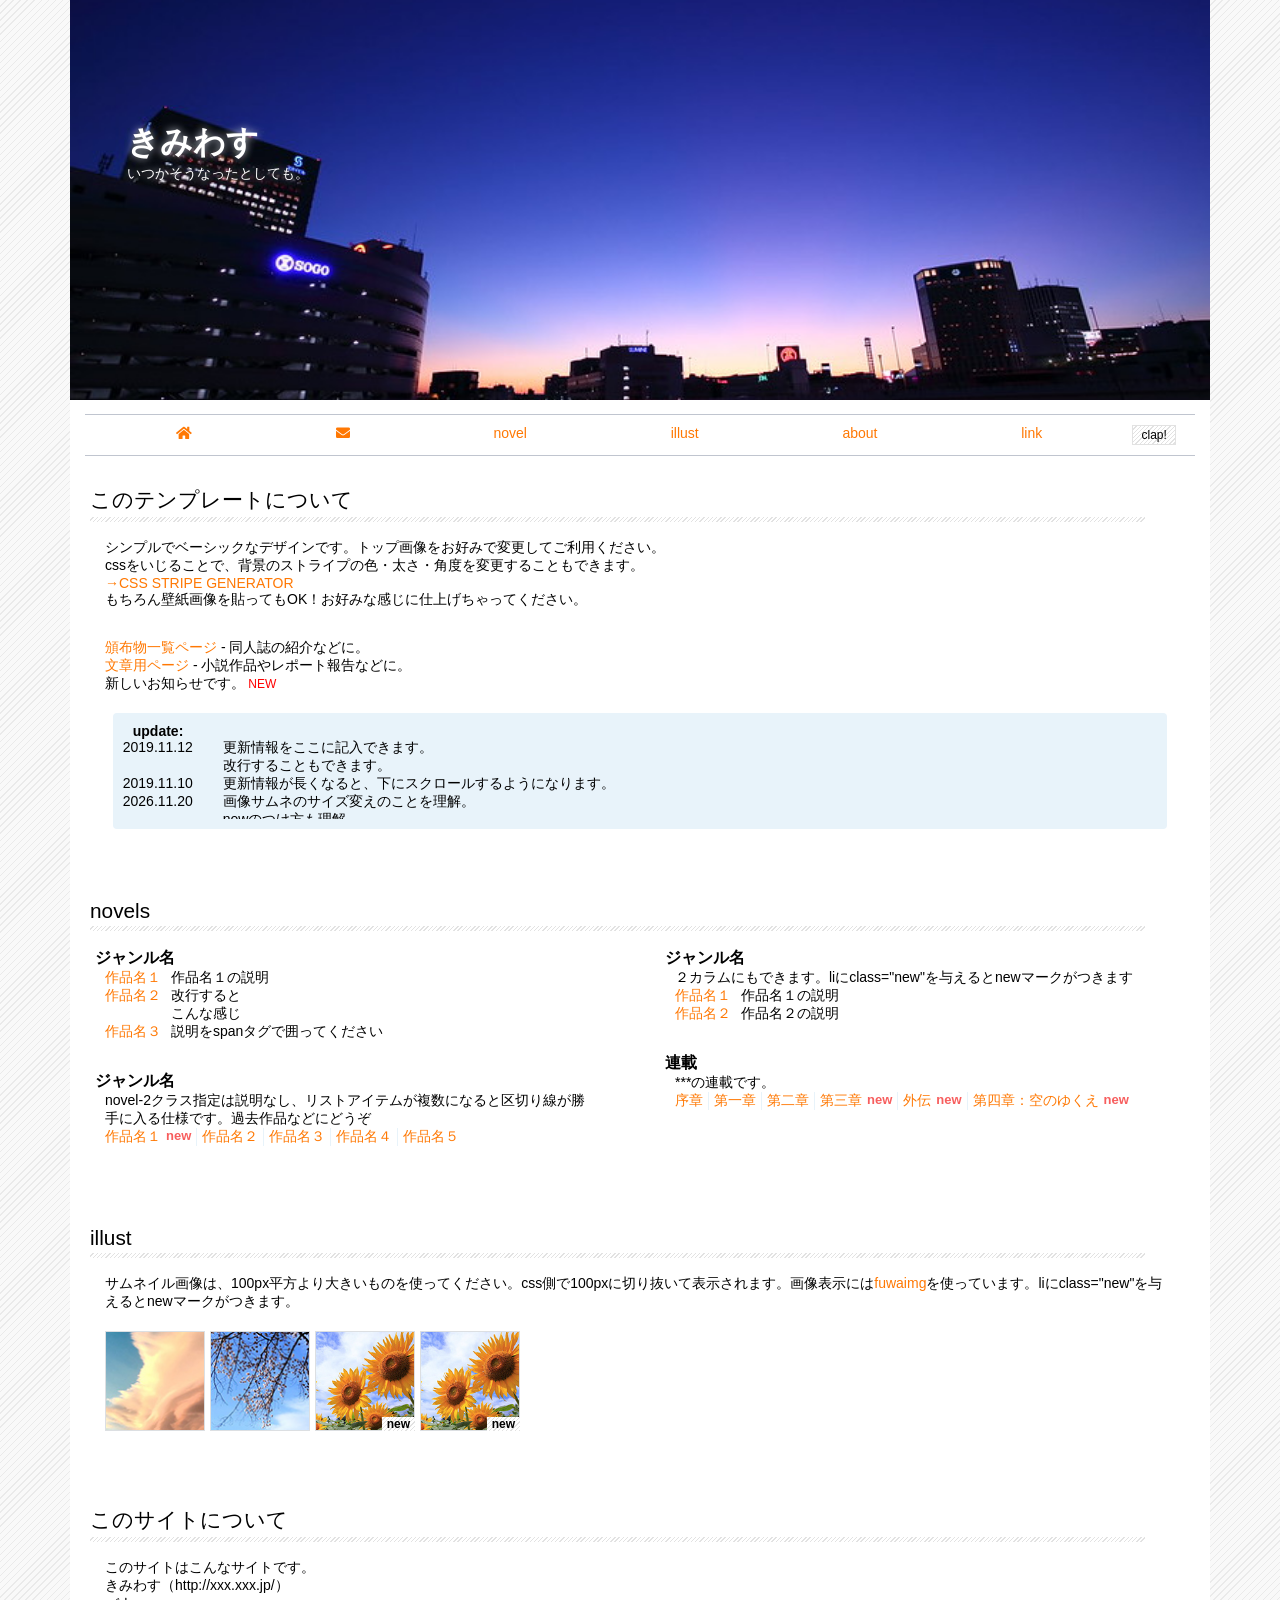
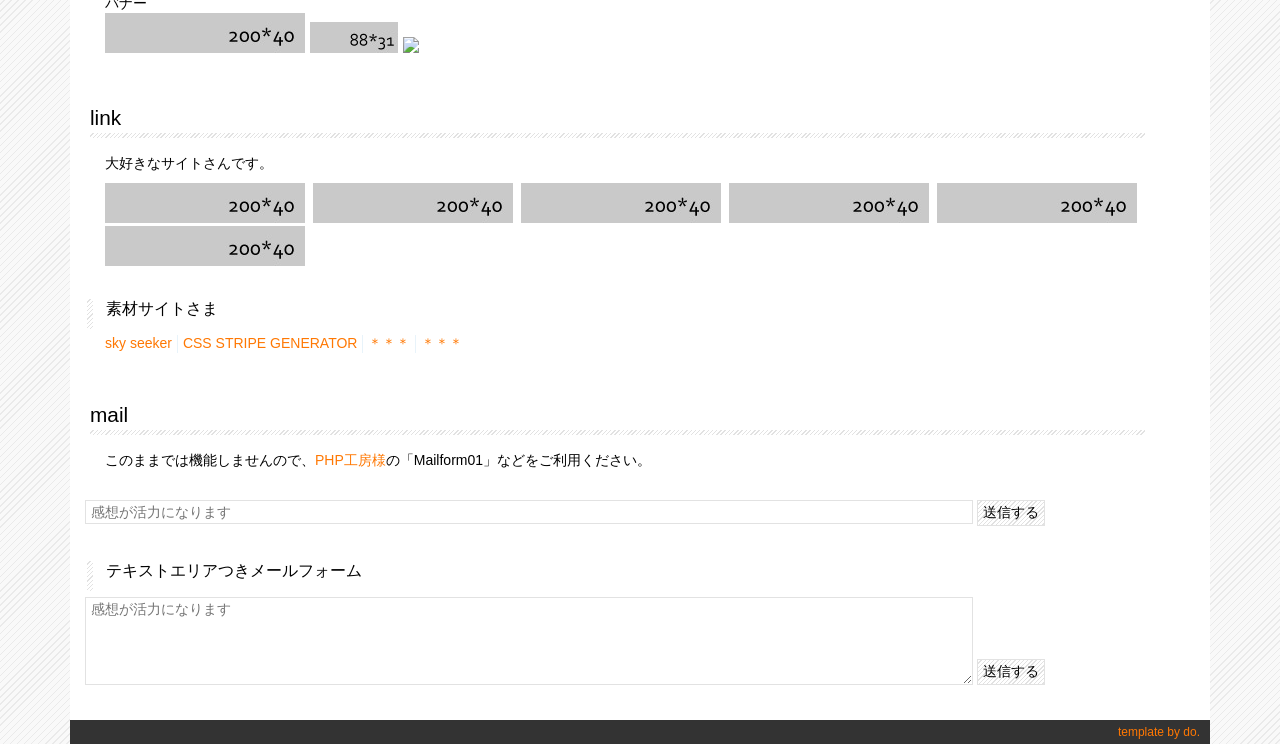
==== index.html @ d58a6517 "Revise index.html with new content and layout Updated the HTML structure and content, including new " ====
<!DOCTYPE html>
<html lang="ja">

<head>
  <meta charset="utf-8">
  <meta name="viewport" content="width=device-width">
  <title>きみわす</title>
  <link rel="stylesheet" href="css/bootstrap.css">
  <link rel="stylesheet" href="css/fuwaimg.css">
  <link rel="stylesheet" href="css/style.css">
  <script src="js/jquery.js"></script>
  <link rel="stylesheet" href="https://use.fontawesome.com/releases/v5.1.0/css/all.css" integrity="sha384-lKuwvrZot6UHsBSfcMvOkWwlCMgc0TaWr+30HWe3a4ltaBwTZhyTEggF5tJv8tbt" crossorigin="anonymous">
<meta name="robots" content="noindex,noarchive,nofollow,noimageindex">
</head>

<body>

  <header>
    <div class="container wrapper">

      <img src="img/top2.jpg" class="heroimg">

      <div class="inner">

        <h1>きみわす</h1>
        <p>いつかそうなったとしても。</p>

      </div>

    </div> <!-- end container -->
  </header>

  <main>
    <div class="container">
      <div class="row">


                <div class="col-12" id="headernav">

                    <nav>
                      <ul>
                        <li><a href="#"><i class="fas fa-home"></i></a></li>
                        <li><a href="#mail"><i class="fas fa-envelope"></i></a></li>
                        <li><a href="#novels">novel</a></li>
                        <li><a href="#illust">illust</a></li>
                        <li><a href="#about">about</a></li>
                        <li><a href="#link">link</a></li>
                      </ul>
                      <input name="submit" type="submit" value="clap!">
                    </nav>

                  </div>


        <div class="col-sm-12">
          <h2>このテンプレートについて</h2>
          <p>シンプルでベーシックなデザインです。トップ画像をお好みで変更してご利用ください。<br>
            cssをいじることで、背景のストライプの色・太さ・角度を変更することもできます。<br>
            <a href="https://css-stripe-generator.firebaseapp.com/" target="_blank">→CSS STRIPE GENERATOR</a><br>
            もちろん壁紙画像を貼ってもOK！お好みな感じに仕上げちゃってください。</p>

            <ul class="margin-top">
              <li><a href="books.html">頒布物一覧ページ</a> - 同人誌の紹介などに。</li>
              <li><a href="text.html">文章用ページ</a> - 小説作品やレポート報告などに。</li>
            </ul>
<p class="new">新しいお知らせです。</p>
          <div class="update">
            <h4>update:</h4>
            <div class="inner">
              <dl>
                <dt>2019.11.12</dt>
                <dd>更新情報をここに記入できます。<br>
                  改行することもできます。</dd>
                <dt>2019.11.10</dt>
                <dd>更新情報が長くなると、下にスクロールするようになります。</dd>
               <dt>2026.11.20</dt>
                <dd>画像サムネのサイズ変えのことを理解。<br>newのつけ方も理解<br>トップ画変更</dd>
                <dt>2026.11.13</dt>
                <dd>画像をフォルダに入れることを理解</dd>
                <dt>2026.11.12</dt>
                <dd>テストページオープン。</dd>
              </dl>
            </div>
          </div> <!-- end update -->
        </div>

          <div class="col-12 margin-top">
            <h2 id="novels">novels</h2>
          </div>


          <div class="col-md-6">
            <h4>ジャンル名</h4>
            <ul class="novel-1">
              <li><a href="text.html">作品名１</a>
                <span>作品名１の説明</span></li>
              <li><a href="text.html">作品名２</a>
                <span>改行すると<br>こんな感じ</span></li>
              <li><a href="text.html">作品名３</a>
                <span>説明をspanタグで囲ってください</span></li>
            </ul>

            <h4>ジャンル名</h4>
            <p>novel-2クラス指定は説明なし、リストアイテムが複数になると区切り線が勝手に入る仕様です。過去作品などにどうぞ</p>
            <ul class="novel-2">
              <li class="new"><a href="text.html">作品名１</a></li>
              <li><a href="text.html">作品名２</a></li>
              <li><a href="text.html">作品名３</a></li>
              <li><a href="text.html">作品名４</a></li>
              <li><a href="text.html">作品名５</a></li>
            </ul>
          </div> <!-- end col-md-6 -->

          <div class="col-md-6">
            <h4>ジャンル名</h4>
            <p>２カラムにもできます。liにclass="new"を与えるとnewマークがつきます</p>
            <ul class="novel-1">
              <li><a href="text.html">作品名１</a>
                <span>作品名１の説明</span></li>
              <li><a href="text.html">作品名２</a>
                <span>作品名２の説明</span></li>
            </ul>

              <h4>連載</h4>
              <p>***の連載です。</p>
              <ul class="novel-2">
                <li><a href="text.html">序章</a></li>
                <li><a href="text.html">第一章</a></li>
                <li><a href="text.html">第二章</a></li>
                <li class="new"><a href="text.html">第三章</a></li>
                <li class="new"><a href="text.html">外伝</a></li>
                <li class="new"><a href="text.html">第四章：空のゆくえ</a></li>
              </ul>
            </div> <!-- end col-md-6 -->

            <div class="col-12 margin-top">
              <h2 id="illust">illust</h2>
              <p>サムネイル画像は、100px平方より大きいものを使ってください。css側で100pxに切り抜いて表示されます。画像表示には<a href="https://do.gt-gt.org/product/fuwaimg/" target="_blank">fuwaimg</a>を使っています。liにclass="new"を与えるとnewマークがつきます。</p>
              <ul class="illust">
                <li><a href="./img/01.jpg" data-fimg="illust" data-fcaption="ここに説明" class="fuwaimg"><img src="./img/01-s.jpg"></a></li>
                <li><a href="./img/02.jpg" data-fimg="illust" data-fcaption="ここに説明" class="fuwaimg"><img src="./img/02-s.jpg"></a></li>
                <li class="new"><a href="./img/03.jpg" data-fimg="illust" data-fcaption="テスト説明" class="fuwaimg"><img src="./img/03-s.jpg"></a></li>
                <li class="new"><a href="./img/04.jpg" data-fimg="illust" data-fcaption="テスト説明" class="fuwaimg"><img src="./img/03-s.jpg"></a></li>
              </ul>
              </ul>
            </div> <!-- end col-12 -->

            <div class="col-12 margin-top">
              <h2 id="about">このサイトについて</h2>
              <p>このサイトはこんなサイトです。<br>
              きみわす（http://xxx.xxx.jp/）<br>
              バナー<br>
              <img src="./img/bn-l.jpg"><img src="./img/bn-m.jpg"><img src="./img/bn-s.jpg"></p>
            </div> <!-- end col-12 -->

            <div class="col-12 margin-top">
              <h2 id="link">link</h2>
              <p>大好きなサイトさんです。</p>
              <ul class="link01">
                <li><a href="#" target="_blank"><img src="./img/bn-l.jpg"></a></li>
                <li><a href="#" target="_blank"><img src="./img/bn-l.jpg"></a></li>
                <li><a href="#" target="_blank"><img src="./img/bn-l.jpg"></a></li>
                <li><a href="#" target="_blank"><img src="./img/bn-l.jpg"></a></li>
                <li><a href="#" target="_blank"><img src="./img/bn-l.jpg"></a></li>
                <li><a href="#" target="_blank"><img src="./img/bn-l.jpg"></a></li>
              </ul>

              <h3>素材サイトさま</h3>
              <ul class="link02">
                <li><a href="https://www.skyseeker.net/" target="_blank">sky seeker</a></li>
                <li><a href="https://css-stripe-generator.firebaseapp.com/">CSS STRIPE GENERATOR</a></li>
                <li><a href="#" target="_blank">＊＊＊</a></li>
                <li><a href="#" target="_blank">＊＊＊</a></li>
              </ul>
            </div> <!-- end col-12 -->

            <div class="col-12 margin-top">
              <h2 id="mail">mail</h2>
              <p class="margin-bottom">このままでは機能しませんので、<a href="https://www.php-factory.net/" target="_blank">PHP工房様</a>の「Mailform01」などをご利用ください。</p>
              <form method="post" action="ここにアクション" class="mailform">
              <input type="text" name="message" placeholder="感想が活力になります">
              <input type="submit" value="送信する">
              </form>

              <h3 class="margin-top">テキストエリアつきメールフォーム</h3>
              <form method="post" action="ここにアクション" class="mailform">
              <textarea rows="5" name="message" placeholder="感想が活力になります"></textarea>
              <input type="submit" value="送信する">
              </form>
            </div>

      </div> <!-- end row -->

    </div> <!-- end container -->
  </main>

  <footer>
    <div class="container">
      <p class="template"><a href="https://do.gt-gt.org/" target="_blank">template by do.</a></p>
    </div>
  </footer>
  
<script src="js/scrollbooster.min.js"></script>
<script src="js/fuwaimg.js"></script>
</body>

</html>
---- css/fuwaimg.css ----
@charset "UTF-8";

/* -----------------------------------------------------
プログラム名：fuwaimg
バージョン：1.5.0
製作者：ガタガタ（https://do.gt-gt.org/）
公開日：2020.11.20
修正日：2022.10.17

このプログラムは使用・改変・再配布・販売すべて自由です。
報告やリンクなども必要ありません。
ただし、利用にあたりこの注意書きは削除しないでください。
また、あたかもプログラムを自作したかのように誤解させる言動はお控えください。
----------------------------------------------------- */

#fuwaimg {
  position: fixed;
  width: 100vw;
  min-height: 100vh; /* Fallback */
  min-height: calc(var(--vh, 1vh) * 100);
  top: 0;
  bottom: 0;
  right: 0;
  left: 0;
  z-index: 999999;
  transition: .3s;
}
#fuwaimg.hidden {
  visibility: hidden;
  opacity: 0;
  z-index: -1;
}
#fuwaimg_mask {
  position: absolute;
  top: 0;
  bottom: 0;
  right: 0;
  left: 0;
  z-index: -1;
  background: rgba(0, 0, 0, 0.4);
  cursor: pointer;
}
#fuwaimg_inner {
  position: absolute;
  margin: auto;
  opacity: 0;
  left: 50%;
  top: 50%;
  transform: translate(-50%, -50%);
  z-index: 10;
  width: fit-content;
  height: fit-content;
  max-height: 90%;
  width: 90vw;
  background: white;
  box-shadow: 0 0 20px #00000054;
}
div#fuwaimg_img {
    width: 90vw;
    max-height: calc(80vh - 100px);
    max-height: calc((var(--vh, 1vh) * 80) - 100px);
    background: black;
    overflow: visible;
}
#fuwaimg_img img {
  display: block;
  max-height: calc(80vh - 100px);
  max-height: calc((var(--vh, 1vh) * 80) - 100px);
  width: 100%;
  object-fit: contain;
  margin: 0;
  padding: 0;
}
div#fuwaimg_img.zoom_in {
  width: 90vw;
  max-width: 100%;
  overflow: scroll;
  cursor: grab;
}
div#fuwaimg_img.zoom_in:active {
  cursor: grabbing;
}
div#fuwaimg_img:not(.zoom_in) div#fuwaimg_imginner {
  transform: none!important;
}
div#fuwaimg_img.zoom_in::-webkit-scrollbar{
  display: none;
}
div#fuwaimg_img.zoom_in img {
  max-width: none;
  width: auto;
  max-height: none;
}
div#fuwaimg_caption {
    display: flex;
    align-items: center;
    flex-direction: row;
}
p#fuwaimg_caption_text {
    flex: 1;
    margin: 10px;
    font-size: 12px;
    line-height: 1.6em;
    width: calc(100% - 50px);
    overflow-x: auto;
    overflow-wrap: normal;
}
button#fuwaimg_close {
    display: block;
    width: 40px;
    height: 50px;
    line-height: 1;
    margin: auto 5px 0 0;
    padding: 0;
    border: none;
    background: none;
    position: relative;
    cursor: pointer;
    transition: .3s;
}
button#fuwaimg_close:hover {
  opacity: .4;
}
button#fuwaimg_close:before,
button#fuwaimg_close:after {
    content: "";
    display: block;
    width: 18px;
    height: 2px;
    background: #000;
    transform: rotate(45deg);
    transform-origin: 0% 50%;
    position: absolute;
    top: -15px;
    right: -8px;
    left: 0;
    bottom: 0;
    margin: auto;
    transition: .3s;
    opacity: 1;
  }
button#fuwaimg_close:after{
    transform: rotate(-45deg);
    transform-origin:100% 50%;
    right: 3px;
    pointer-events: ;
}
button#fuwaimg_zoom {
  background: transparent;
  border: none;
  width: 40px;
  height: 50px;
  cursor: pointer;
  transition: .3s;
}
button#fuwaimg_zoom:hover {
  opacity: .4;
}
img#fuwaimg_zoomimg {
  width: 30px;
  height: 30px;
}
a#fuwaimg_prev {
    visibility: hidden;
    width: 55px;
    height: 55px;
    position: absolute;
    top: 0;
    bottom: 0;
    margin: auto;
    left: -10px;
    right: auto;
    filter: drop-shadow(0px 0px 6px #00000054);
    cursor: pointer;
}
a#fuwaimg_prev:before {
    content: '';
    width: 10px;
    height: 10px;
    display: block;
    border-left: 3px solid white;
    border-bottom: 3px solid white;
    transform: rotate(45deg);
    position: absolute;
    margin: auto;
    top: 0;
    bottom: 0;
    right: 0;
    left: 0;
    transition: .3s;
}
a#fuwaimg_prev:hover:before {
    left: -7px;
}
a#fuwaimg_next {
    visibility: hidden;
    width: 55px;
    height: 55px;
    position: absolute;
    top: 0;
    bottom: 0;
    margin: auto;
    right: -10px;
    left: auto;
    filter: drop-shadow(0px 0px 6px #00000054);
    cursor: pointer;
}
a#fuwaimg_next:before {
    content: '';
    width: 10px;
    height: 10px;
    display: block;
    border-right: 3px solid white;
    border-bottom: 3px solid white;
    transform: rotate(-45deg);
    position: absolute;
    margin: auto;
    top: 0;
    bottom: 0;
    right: 0;
    left: 0;
    transition: .3s;
}
a#fuwaimg_next:hover:before {
    right: -7px;
}
@media only screen and (min-width: 750px) {
  a#fuwaimg_prev {
    left: -55px;
  }
  a#fuwaimg_prev:before {
    width: 15px;
    height: 15px;
  }
  a#fuwaimg_next {
    right: -55px;
  }
  a#fuwaimg_next:before {
    width: 15px;
    height: 15px;
  }
  
p#fuwaimg_caption_text {
  font-size: 14px;
}

  #fuwaimg_inner {
    max-width: calc(90vw - 50px);
  }
  div#fuwaimg_img {
    max-width: calc(93vw - 50px);
    max-height: calc(95vh - 120px);
    max-height: calc((var(--vh, 1vh) * 95) - 120px);
  }
  #fuwaimg_img img {
    display: block;
    max-height: calc(95vh - 120px);
    max-height: calc((var(--vh, 1vh) * 95) - 120px);
    max-width: calc(93vw - 50px);
    width: auto;
    object-fit: contain;
    margin: 0;
    padding: 0;
  }
}

span#fuwaimg_loading {
    z-index: -1;
    color: white;
    position: absolute;
    margin: auto;
    width: fit-content;
    height: fit-content;
    left: 50%;
    top: 50%;
    transform: translate(-50%, -50%);
    font-family: 'メイリオ', Meiryo,'Hiragino Kaku Gothic ProN','ヒラギノ角ゴ ProN W3',sans-serif;
}
#fuwaimg_loadbar {
  overflow: hidden;
    position: absolute;
    width: 100px;
    height: 7px;
    background: #ffffff52;
    margin: auto;
    bottom: 0;
    right: 0;
    left: 0;
    top: 40px;
}
#fuwaimg_loadbar:before {
  content: '';
  display: block;
  position: absolute;
  width: 20px;
  height: 7px;
  background: #ffffff;
  margin: auto;
  right: 100%;
  left: -20%;
  animation: fuwaimg_loading 1.3s;
  animation-iteration-count: infinite;
  animation-timing-function: linear;
}

.fuwaimg_fadein {
  animation : fuwaimg_fadein 0.3s;
  animation-fill-mode: both;
}

.fuwaimg_fadeout {
  animation : fuwaimg_fadeout 0.3s;
  animation-fill-mode: both;
}

@keyframes fuwaimg_loading {
  0% {
    right: 100%;
    left: -20%;
  }
  100% {
    right: 0%;
    left: 100%;
  }
}

@keyframes fuwaimg_fadein {
  0% {
    opacity: 0;
  }
  100% {
    opacity: 1;
  }
}

@keyframes fuwaimg_fadeout {
  0% {
    opacity: 1;
  }
  100% {
    opacity: 0;
  }
}
---- css/style.css ----
@charset "UTF-8";
/* ==========================================
   Template: 空にうたえば（https://do.gt-gt.org/）
   Copyright: 2019 do
   利用規約を遵守の上お使いください。二次配布・販売を禁じます。
   ========================================== */
/* ==========================================
  リセットCSS
  基本的には触らないでください
  ========================================== */
ol,
ul {
  list-style: none;
}

h1,
h2,
h3,
h4,
h5,
img,
p {
  margin: 0;
  padding: 0;
}

/* iOSでのデフォルトスタイルをリセット */
input[type="submit"],
input[type="button"] {
  border-radius: 0;
  -webkit-box-sizing: content-box;
  -webkit-appearance: button;
  appearance: button;
  border: none;
  box-sizing: border-box;
  cursor: pointer;
  color: #000000;
}
input[type="submit"]::-webkit-search-decoration,
input[type="button"]::-webkit-search-decoration {
  display: none;
}
input[type="submit"]::focus,
input[type="button"]::focus {
  outline-offset: -2px;
}

/* ==========================================
  以下、デザインを決める記述です
   ========================================== */
body {
  background-size: auto auto;
  background-color: #f9f9f9;
  background-image: repeating-linear-gradient(135deg, transparent, transparent 4px, #eaeaea 4px, #eaeaea 5px);
  /* 以上の3行が背景のストライプです。
     background-colorがベース色、background-imageが縞の色を制御しています。
     ストライプの色や太さを変えたい場合は、
     https://css-stripe-generator.firebaseapp.com/　で作ったCSSを上書きするといいです。
   */
  font-family: YuGothic,'Yu Gothic','TsukuBRdGothic-Regular','Hiragino Kaku Gothic ProN','ヒラギノ角ゴ ProN W3','Cambria Math','Avenir',sans-serif;
}

dl {
  display: -webkit-box;
  display: flex;
  flex-wrap: wrap;
}

dl dd,
dl dt {
  display: block;
}

.container {
  background: #fff;
  /* コンテンツの背景色 */
}

a {
  text-decoration: none;
  color: #FF7803;
  /* リンクの色　前#54c6ff */
}

a:hover {
  -webkit-filter: brightness(120%);
          filter: brightness(120%);
  /* リンクをホバーすると色が明るくなります */
}

p,
ul {
  font-size: 14px;
  padding-left: 20px;
  padding-right: 30px;
}

@media (max-width: 575px) {
  p,
  ul {
    padding-left: 10px;
    padding-right: 10px;
  }
}

h4 {
  padding-left: 10px;
}

.margin-top {
  margin-top: 30px;
}

.margin-bottom {
  margin-bottom: 30px;
}

img {
  max-width: 100%;
}

img + img {
  margin-left: 5px;
}

h2 {
  font-size: 130%;
  font-weight: normal;
  margin: 20px 5px;
  width: 95%;
}

h2:after {
  content: '';
  display: block;
  width: 100%;
  position: relative;
  top: 3px;
  height: 5px;
  /* ここから見出しの下線のストライプ */
  background-size: auto auto;
  background-color: white;
  background-image: repeating-linear-gradient(135deg, transparent, transparent 2px, #e2e2e2 2px, #e2e2e2 3px);
  /* ここまで見出しの下線のストライプ */
}

@media (max-width: 575px) {
  h2 {
    font-size: 110%;
  }
}

.row > h2 {
  padding-left: 15px;
  padding-right: 15px;
}

h3 {
  font-weight: normal;
  font-size: 100%;
  display: block;
  margin: 30px auto 15px 15px;
  width: 80%;
}

h3:before {
  content: '';
  display: block;
  float: left;
  width: 6px;
  height: 30px;
  position: relative;
  top: 0;
  right: 13px;
  /* ここから見出しの下線のストライプ */
  background-size: auto auto;
  background-color: white;
  background-image: repeating-linear-gradient(135deg, transparent, transparent 2px, #e2e2e2 2px, #e2e2e2 3px);
  /* ここまで見出しの下線のストライプ */
}

input[type=submit] {
  /* ここから背景のストライプ */
  background-size: auto auto;
  background-color: white;
  background-image: repeating-linear-gradient(135deg, transparent, transparent 2px, #e2e2e2 2px, #e2e2e2 3px);
  /* ここまで背景のストライプ */
  border: 1px solid #e2e2e2;
  padding: 2px 8px;
  font-size: 12px;
}

input[type=submit]:focus {
  outline: none;
}

header img.heroimg {
  -o-object-fit: cover;
     object-fit: cover;
  width: 100%;
  height: 400px;
}

@media (max-width: 575px) {
  header img.heroimg {
    height: 200px;
  }
  header h1 {
    font-size: 150%;
  }
  header p {
    font-size: 12px;
  }
}

header .container {
  padding: 0;
}

header .wrapper {
  position: relative;
}

header .wrapper .inner {
  position: absolute;
  top: 30%;
  margin-left: 5%;
}

header h1,
header p {
  color: #ffffff;
  padding: 0;
  -webkit-filter: drop-shadow(0 0 4px #c0c5cf);
          filter: drop-shadow(0 0 4px #c0c5cf);
}

#text header img.heroimg {
  height: 50px;
}

#headernav {
  /* ここから１カラムデザインのメニューバースクロール追従 */
  position: -webkit-sticky;
  position: sticky;
  top: 0;
  background: rgba(255, 255, 255, 0.9);
  z-index: 1000;
  /* ここまで１カラムデザインのメニューバースクロール追従。不要なら削除してください */
}

#headernav nav {
  display: -webkit-box;
  display: flex;
  justify-content: space-around;
  padding: 10px;
  margin: 10px auto;
  border-top: 1px solid #c0c5cf;
  border-bottom: 1px solid #c0c5cf;
}

#headernav nav ul {
  display: -webkit-box;
  display: flex;
  -webkit-box-orient: horizontal;
  -webkit-box-direction: normal;
          flex-direction: row;
  flex-wrap: nowrap;
  justify-content: space-around;
  padding: 0;
  width: calc(100% - 80px);
}

#headernav nav ul li a {
  display: block;
}

.sidebarinner {
  padding: 20px;
  /* ここから２カラムデザインのPC閲覧時サイドバースクロール追従 */
  position: -webkit-sticky;
  position: sticky;
  top: 0;
  /* ここまで２カラムデザインのPC閲覧時サイドバースクロール追従。不要なら削除してください */
}

@media (max-width: 991px) {
  .sidebarinner {
    padding: 20px 0;
  }
}

.sidebarinner ul {
  padding: 0 0 20px;
}

.sidebarinner p {
  padding: 0 0 20px;
}

@media (max-width: 575px) {
  #sidebar {
    /* ここから１カラムデザインのメニューバースクロール追従 */
    position: -webkit-sticky;
    position: sticky;
    top: 0;
    background: rgba(255, 255, 255, 0.9);
    z-index: 1000;
    /* ここまで１カラムデザインのメニューバースクロール追従。不要なら削除してください */
  }
  #sidebar .sidebarinner {
    padding: 0;
  }
  #sidebar nav {
    display: -webkit-box;
    display: flex;
    justify-content: space-around;
    padding: 10px;
    margin: 10px auto;
    border-top: 1px solid #c0c5cf;
    border-bottom: 1px solid #c0c5cf;
  }
  #sidebar nav ul {
    display: -webkit-box;
    display: flex;
    -webkit-box-orient: horizontal;
    -webkit-box-direction: normal;
            flex-direction: row;
    flex-wrap: nowrap;
    justify-content: space-around;
    padding: 0;
    width: calc(100% - 80px);
  }
  #sidebar nav ul li a {
    display: block;
  }
}

.update {
  background: #e8f3fa;
  padding: 10px;
  width: 95%;
  overflow: hidden;
  font-size: 14px;
  margin: 20px auto;
  border-radius: 4px;
}

.update .inner {
  height: 80px;
  overflow-y: scroll;
}

.update .inner::-webkit-scrollbar {
  width: 5px;
}

.update .inner::-webkit-scrollbar-track {
  background: #e8f3fa;
}

.update .inner::-webkit-scrollbar-thumb {
  background: #ffffff;
  border-radius: 2px;
}

.update .inner dt {
  width: 100px;
}

.update .inner dd {
  width: calc(100% - 100px);
}

@media (max-width: 575px) {
  .update .inner {
    font-size: 12px;
  }
  .update .inner dt {
    width: 80px;
  }
}

ul.novel-1 {
  margin-bottom: 30px;
}

ul.novel-1 li {
  display: -webkit-box;
  display: flex;
}

ul.novel-1 li.new:after {
  content: 'new';
  color: #f75e5e;
  font-size: 13px;
  font-weight: bold;
  margin-left: 5px;
}

ul.novel-1 li a {
  display: block;
  margin-right: 10px;
  white-space: nowrap;
}

ul.novel-1 li span {
  display: block;
}

ul.novel-2 {
  display: -webkit-box;
  display: flex;
  flex-wrap: wrap;
  margin-bottom: 30px;
}

ul.novel-2 li {
  display: -webkit-box;
  display: flex;
}

ul.novel-2 li.new:after {
  content: 'new';
  color: #f75e5e;
  font-size: 13px;
  font-weight: bold;
  margin-left: 5px;
}

ul.novel-2 li a {
  display: block;
  width: -webkit-fit-content;
  width: -moz-fit-content;
  width: fit-content;
}

ul.novel-2 li:not(:last-of-type) {
  margin-right: 5px;
  padding-right: 5px;
  border-right: 1px solid #e8f3fa;
}

ul.illust {
  display: -webkit-box;
  display: flex;
  flex-wrap: wrap;
  margin: 20px auto;
}

ul.illust li {
  position: relative;
  height: 100px;
  width: 100px;
  margin-bottom: 5px;
}

ul.illust li:not(:last-of-type) {
  margin-right: 5px;
}

ul.illust li a {
  display: block;
}

ul.illust li a img {
  border: 1px solid #dcdfe2;50
  border-radius: 3px;
  width: 100px;
  height: 100px;
  -o-object-fit: cover;
     object-fit: cover;
}

ul.illust li.new::after {
  content: 'new';
  /* ここから背景のストライプ */
  background-size: auto auto;
  background-color: white;
  background-image: repeating-linear-gradient(135deg, transparent, transparent 2px, #e2e2e2 2px, #e2e2e2 3px);
  /* ここまで背景のストライプ */
  position: absolute;
  padding: 0 5px;
  right: 0;
  bottom: 0;
  display: block;
  font-size: 12px;
  font-weight: bold;
}

@media (max-width: 575px) {
  ul.illust li {
    height: 100px;
    width: 100px;
  }
  ul.illust li a img {
    height: 100px;
    width: 100px;
  }
}

ul.link01 {
  display: -webkit-box;
  display: flex;
  flex-wrap: wrap;
  -webkit-box-pack: start;
          justify-content: flex-start;
  margin: 10px 0;
}

ul.link01 li {
  margin-right: 8px;
}

ul.link02 {
  display: -webkit-box;
  display: flex;
  flex-wrap: wrap;
}

ul.link02 li a {
  display: block;
  width: -webkit-fit-content;
  width: -moz-fit-content;
  width: fit-content;
}

ul.link02 li:not(:last-of-type) {
  padding-right: 5px;
  margin-right: 5px;
  border-right: 1px solid #e8f3fa;
}

.mailform textarea {
  margin: 0 0 5px;
  font-size: 14px;
  border: 1px solid #e2e2e2;
  padding: 3px 5px;
  width: 80%;
  vertical-align: bottom;
}

.mailform input[type="submit"] {
  margin: 0 0 5px;
  font-size: 14px;
  border: 1px solid #e2e2e2;
  padding: 3px 5px;
}

.mailform input[type=text] {
  margin: 0 0 5px;
  font-size: 14px;
  border: 1px solid #e2e2e2;
  padding: 3px 5px;
  width: 80%;
}

footer .container {
  padding: 30px 0 0;
}

footer .template {
  text-align: right;
  width: 100%;
  padding: 5px 10px;
  background: #333;
  color: #ddd;
  font-size: 12px;
}

footer a.home {
  text-decoration: none;
  color: #54c6ff;
  display: block;
  padding: 10px 20px;
  font-size: 14px;
}

hr {
  height: 1px;
  background-color: #cccccc;
  width: 80%;
  border: none;
  margin: 40px auto;
}

h2.h2-a {
  margin: 30px auto 40px;
  text-align: center;
  border-top: solid 1px #cccccc;
  border-bottom: solid 1px #cccccc;
  padding: 10px;
}

h2.h2-a:after {
  display: none;
}

h2.h2-b {
  padding: 10px 20px;
  background: transparent;
  text-align: center;
  color: #000000;
}

h2.h2-b:before {
  content: '';
  height: 1px;
  width: 10%;
  display: inline-block;
  background: #000000;
  vertical-align: middle;
  margin-right: 30px;
}

h2.h2-b:after {
  content: '';
  height: 1px;
  width: 10%;
  display: inline-block;
  background: #000000;
  vertical-align: middle;
  margin-left: 30px;
}

h3.h3-a {
  padding: 10px 5px;
  background: transparent;
  color: #000000;
  border-left: none;
  border-bottom: 1px dotted #c5c5c5;
}

h3.h3-a:before {
  content: none;
}

h3.h3-b {
  border-left: none;
}

h3.h3-b:before {
  display: inline-block;
  float: none;
  width: auto;
  height: auto;
  position: initial;
  top: auto;
  right: auto;
  background-size: auto auto;
  background-color: transparent;
  background-image: none;
  content: '//';
  font-size: 105%;
  margin-right: 1em;
}

h3.h3-b:after {
  content: '//';
  font-size: 105%;
  margin-left: 1em;
}

ul.li-a {
  list-style: square inside;
  margin: 1em 0.5em;
}

ul.li-a li {
  margin-bottom: 0.5em;
}

ul.li-b {
  list-style: disc inside;
  margin: 1em 0.5em;
}

ul.li-b li {
  margin-bottom: 0.5em;
}

ol.li-a {
  list-style: decimal inside;
  margin: 1em 0.5em;
}

ol.li-a li {
  margin-bottom: 0.5em;
  margin-left: 1em;
}

ol.li-b {
  list-style: lower-alpha inside;
  margin: 1em 0.5em;
}

ol.li-b li {
  margin-bottom: 0.5em;
  margin-left: 1em;
}

.center {
  text-align: center;
}

.book {
  display: -webkit-box;
  display: flex;
  width: 80%;
  max-width: 800px;
  margin: 80px auto;
}

.book:nth-child(2n+1) {
  -webkit-box-orient: horizontal;
  -webkit-box-direction: reverse;
          flex-direction: row-reverse;
}

.book .book__image {
  margin: 0 20px;
  -webkit-box-flex: 0;
          flex: 0 0 40%;
}

.book .book__discription h4 {
  margin-top: 0;
}

@media (max-width: 991px) {
  .book {
    width: 100%;
    -webkit-box-orient: vertical;
    -webkit-box-direction: normal;
            flex-direction: column;
  }
  .book:nth-child(2n+1) {
    -webkit-box-orient: vertical;
    -webkit-box-direction: normal;
            flex-direction: column;
  }
  .book:not(:last-of-type) {
    border-bottom: 1px solid #cccccc;
    padding-bottom: 60px;
  }
  .book .book__image {
    margin: 0 auto 20px;
    max-width: 300px;
  }
}

dl.book-01 {
  margin: 20px 0;
}

dl.book-01 dt {
  width: 100px;
  font-weight: 600;
  margin-bottom: 10px;
}

dl.book-01 dd {
  width: calc(100% - 100px);
  margin: 0;
  margin-bottom: 10px;
}

a.btn {
  display: block;
  width: -webkit-fit-content;
  width: -moz-fit-content;
  width: fit-content;
  padding: 10px 30px;
  background: gray;
  color: #ffffff;
  margin: 20px auto;
  -webkit-transition: .2s;
  transition: .2s;
}

a.btn:hover {
  background: #b3b3b3;
  -webkit-transition: .2s;
  transition: .2s;
}

a.btn.white {
  background: #ffffff;
  color: #000000;
}

a.btn.white:hover {
  color: #333333;
  -webkit-transition: .2s;
  transition: .2s;
}

a.btn.black {
  background: #000000;
}

a.btn.black:hover {
  background: #262626;
  -webkit-transition: .2s;
  transition: .2s;
}

a.btn.pink {
  background: #fa3c72;
}

a.btn.pink:hover {
  background: #fc87a8;
  -webkit-transition: .2s;
  transition: .2s;
  color: #ffffff;
}

a.btn.blue {
  background: #4169e1;
}

a.btn.blue:hover {
  background: #839deb;
  -webkit-transition: .2s;
  transition: .2s;
  color: #ffffff;
}

span.pink {
  color: #fa3c72;
}

#text .atogaki p {
  color: #a1a1a1;
  font-size: 14px;
}

#text main h2 {
  margin: 20px auto 40px;
}

#text main p {
  line-height: 2em;
  font-size: 16px;
}

.page {
  display: -webkit-box;
  display: flex;
  -webkit-box-pack: justify;
          justify-content: space-between;
  width: 90%;
  margin: 30px auto;
}

.page a {
  display: block;
  /* ここから背景のストライプ */
  background-size: auto auto;
  background-color: white;
  background-image: repeating-linear-gradient(135deg, transparent, transparent 2px, #e2e2e2 2px, #e2e2e2 3px);
  /* ここまで背景のストライプ */
  color: #333;
  padding: 3px 10px;
}

blockquote {
  background: #ededed;
  padding: 20px 30px;
  margin: 20px;
  font-size: 15px;
  font-style: italic;
}

@media (max-width: 575px) {
  .only-pc {
    display: none;
  }
}
/* =================================
   自分で追加した設定
================================= */

/* 段落につけるNEW */
p.new::after {
  content: " NEW";
  color: red;
  font-size: 12px;
}
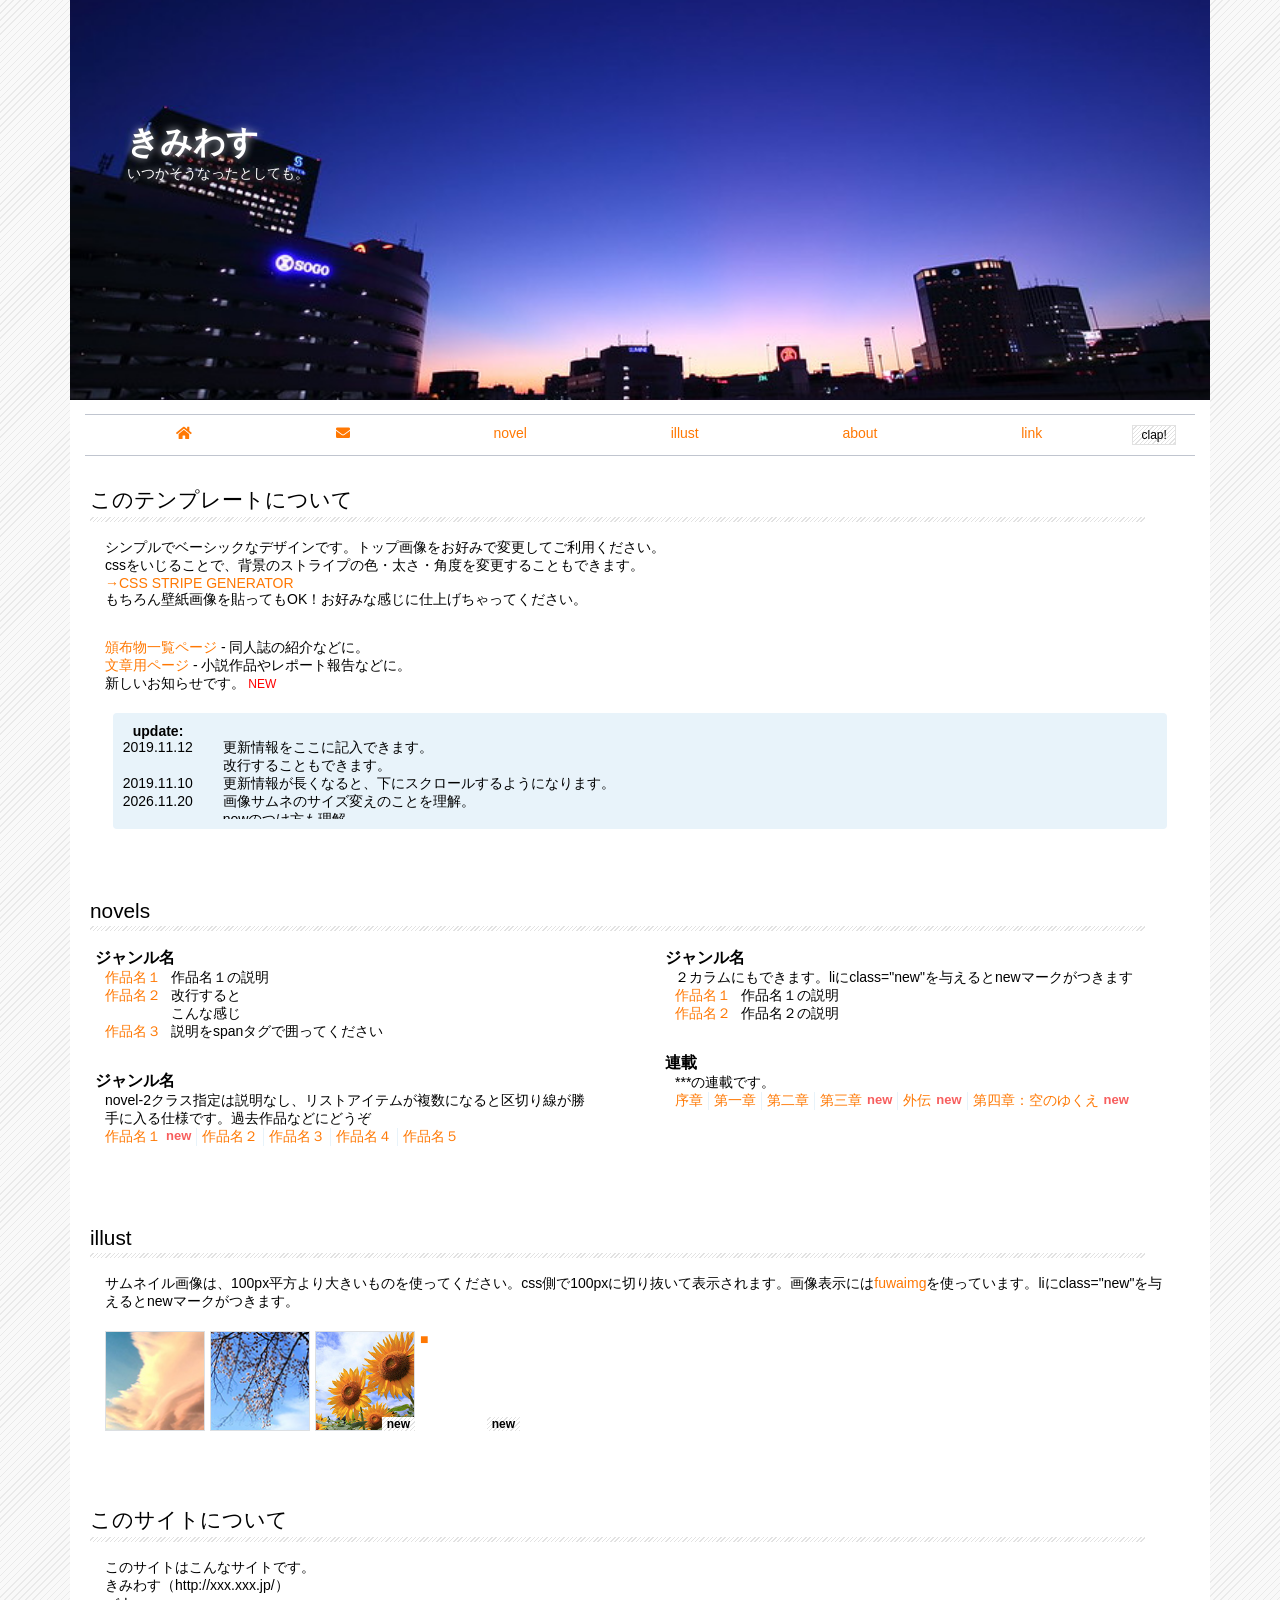
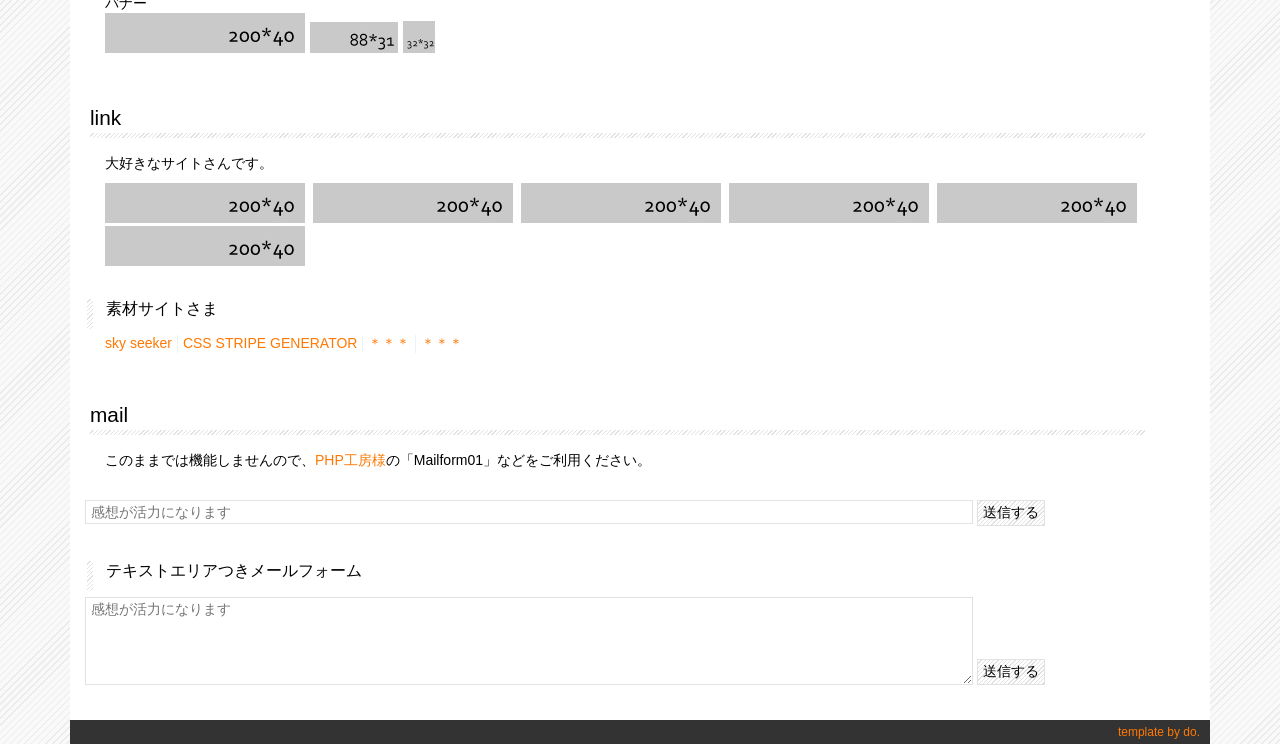
==== commit bb43e9ba: "Update index.html" ====
--- a/index.html
+++ b/index.html
@@ -140,7 +140,7 @@
                 <li><a href="./img/01.jpg" data-fimg="illust" data-fcaption="ここに説明" class="fuwaimg"><img src="./img/01-s.jpg"></a></li>
                 <li><a href="./img/02.jpg" data-fimg="illust" data-fcaption="ここに説明" class="fuwaimg"><img src="./img/02-s.jpg"></a></li>
                 <li class="new"><a href="./img/03.jpg" data-fimg="illust" data-fcaption="テスト説明" class="fuwaimg"><img src="./img/03-s.jpg"></a></li>
-                <li class="new"><a href="./img/04.jpg" data-fimg="illust" data-fcaption="テスト説明" class="fuwaimg"><img src="./img/03-s.jpg"></a></li>
+                <li class="new"><a href="./img/04.jpg" data-fimg="illust" data-fcaption="テスト説明" class="fuwaimg">■</a></li>
               </ul>
               </ul>
             </div> <!-- end col-12 -->
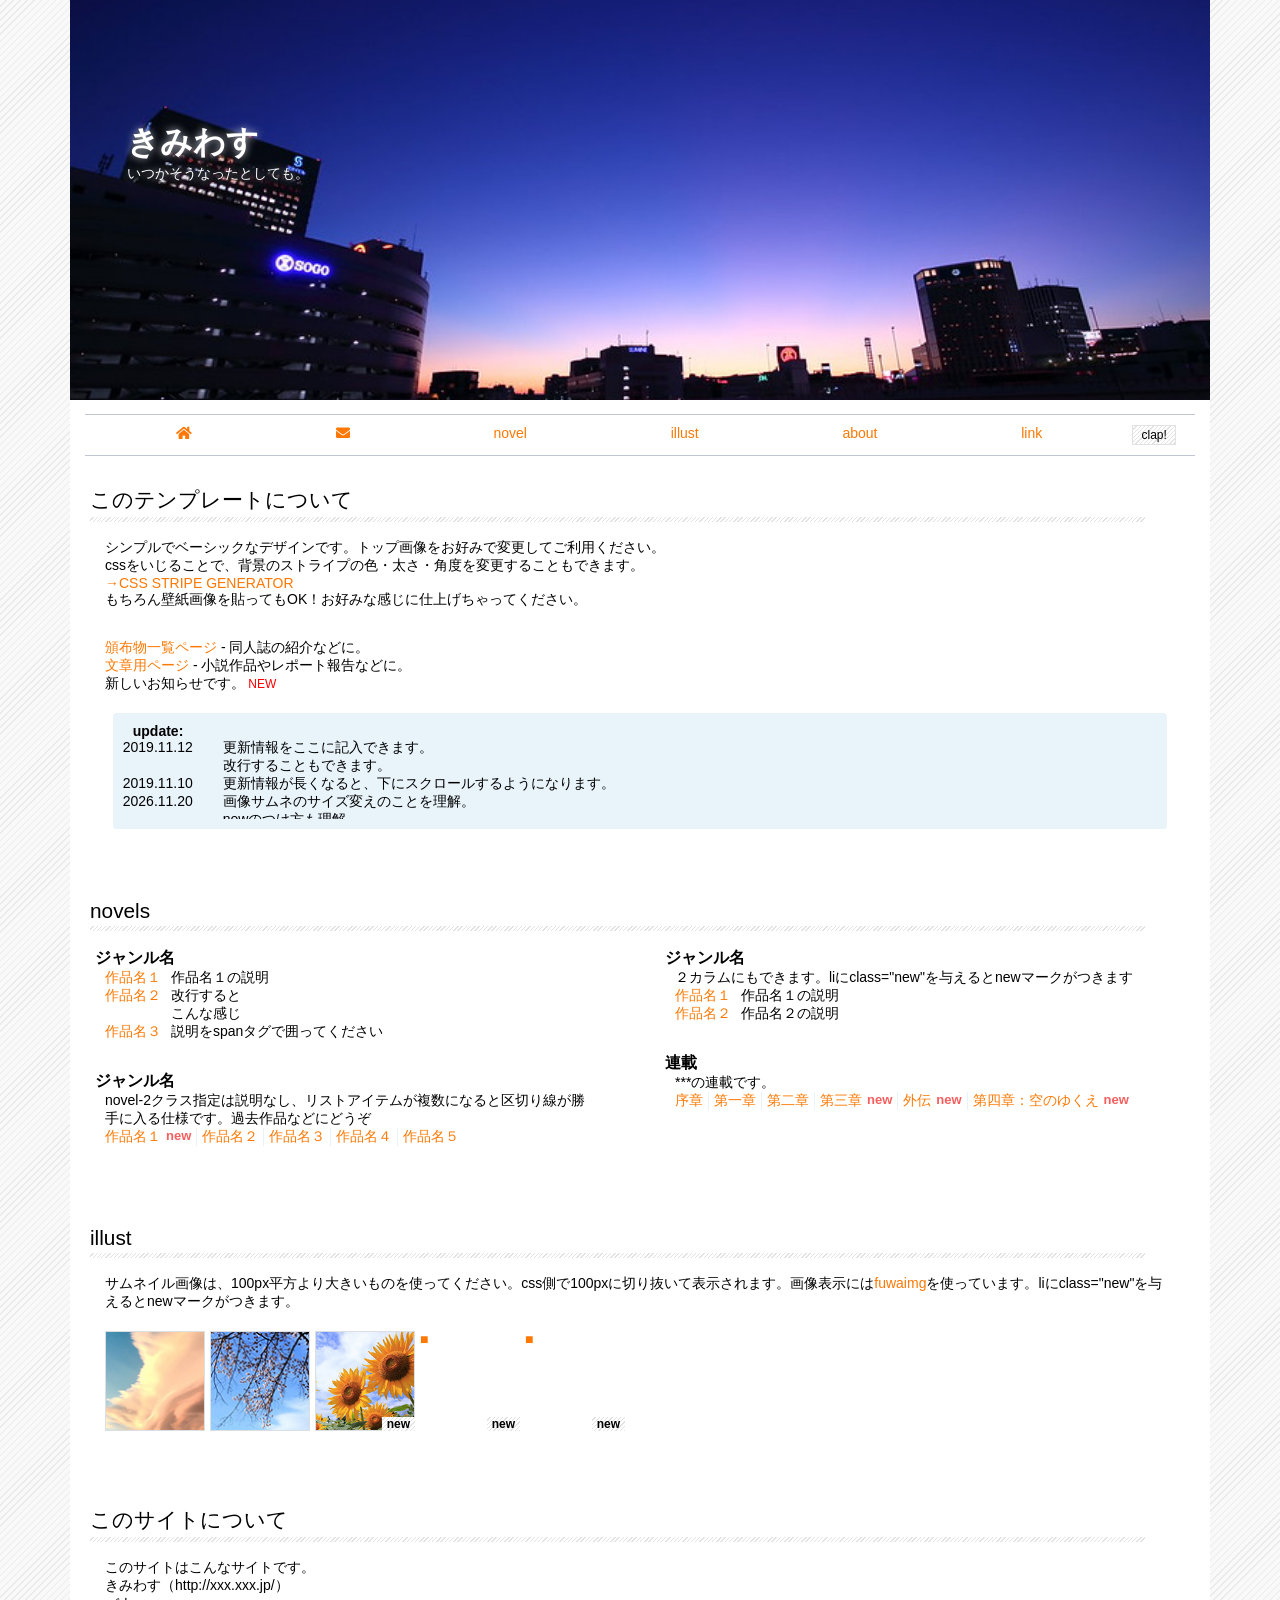
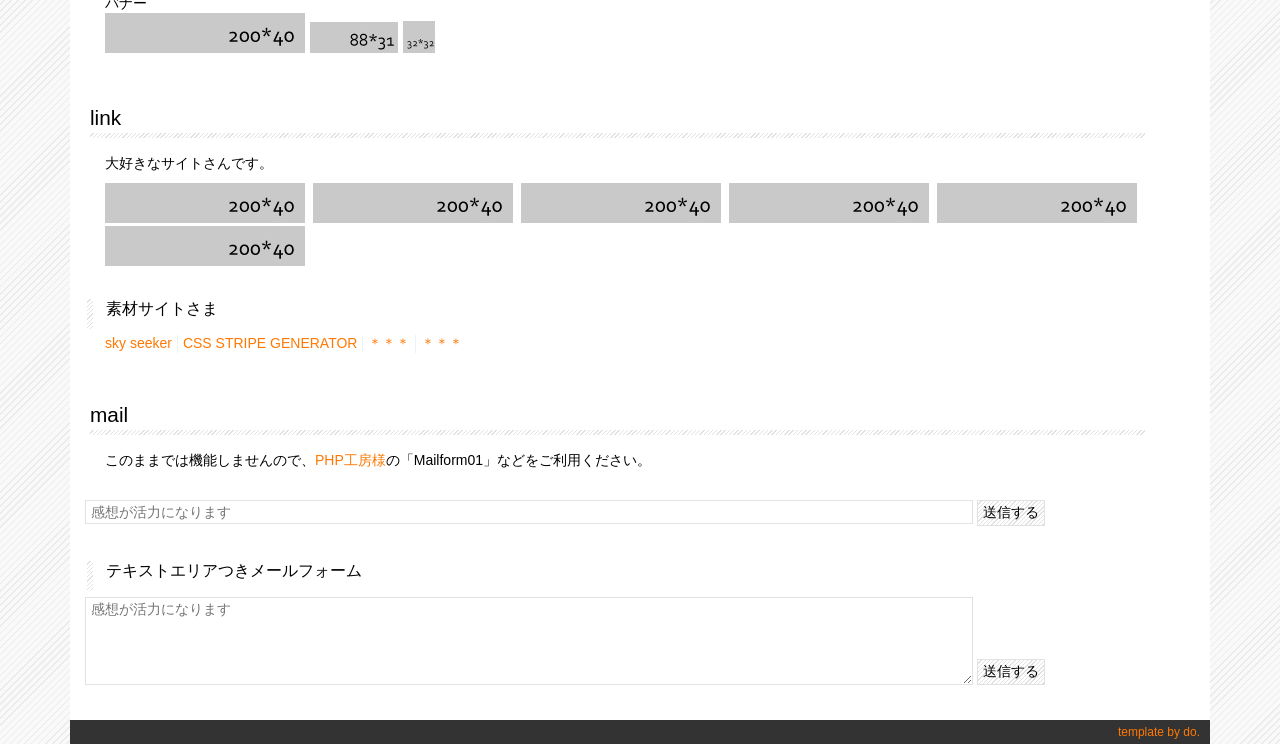
==== commit 0f77c5ae: "Fix HTML formatting and update content" ====
--- a/index.html
+++ b/index.html
@@ -141,6 +141,8 @@
                 <li><a href="./img/02.jpg" data-fimg="illust" data-fcaption="ここに説明" class="fuwaimg"><img src="./img/02-s.jpg"></a></li>
                 <li class="new"><a href="./img/03.jpg" data-fimg="illust" data-fcaption="テスト説明" class="fuwaimg"><img src="./img/03-s.jpg"></a></li>
                 <li class="new"><a href="./img/04.jpg" data-fimg="illust" data-fcaption="テスト説明" class="fuwaimg">■</a></li>
+                 <li class="new"><a href="./img/04.jpg" data-fimg="illust" data-fcaption="テスト説明" class="fuwaimg">■</a></li>
+              </ul>
               </ul>
               </ul>
             </div> <!-- end col-12 -->
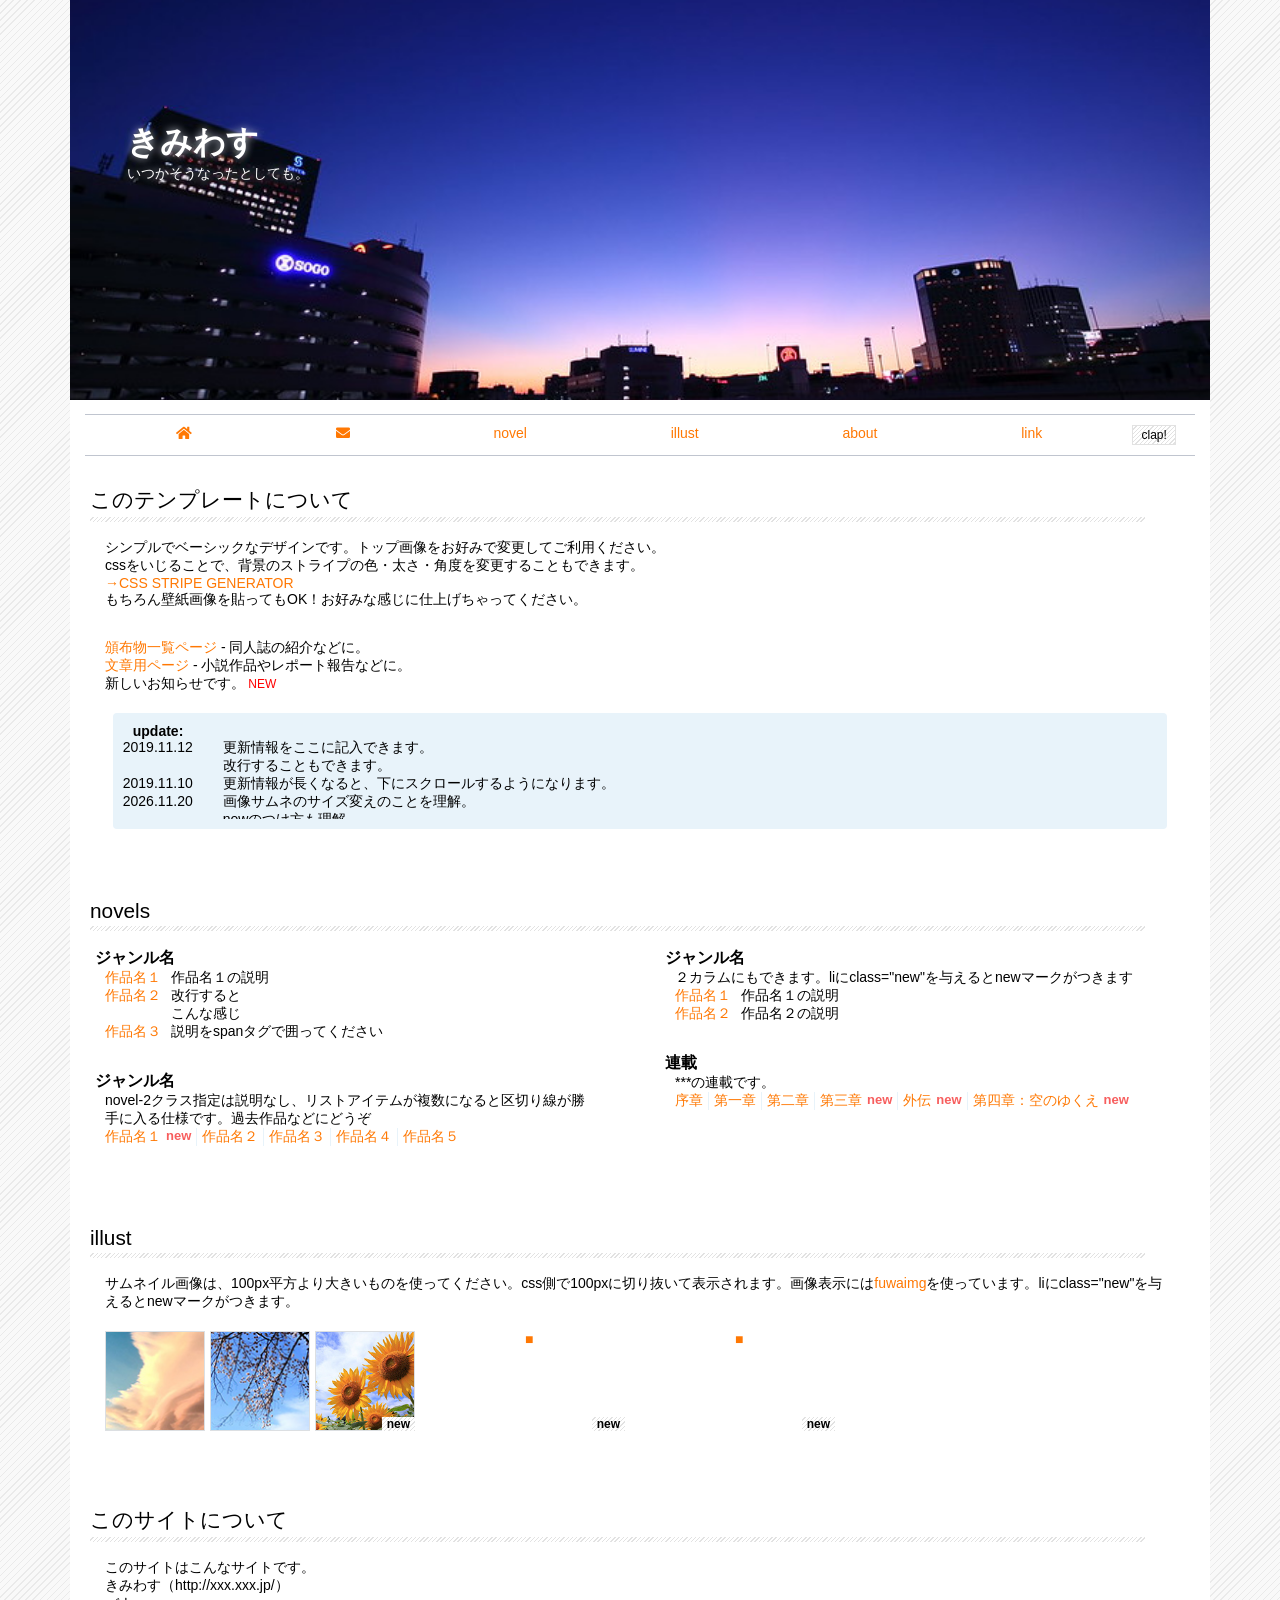
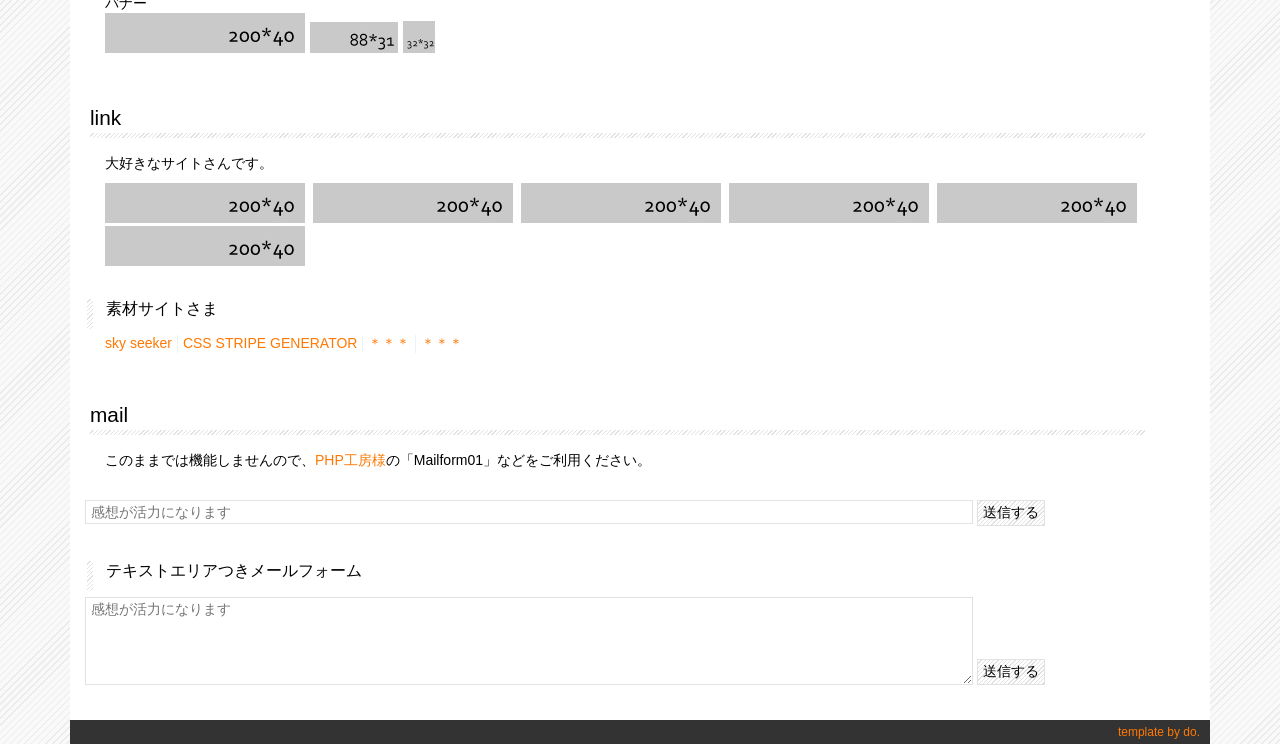
==== commit 9f0abd49: "Update index.html" ====
--- a/index.html
+++ b/index.html
@@ -140,8 +140,8 @@
                 <li><a href="./img/01.jpg" data-fimg="illust" data-fcaption="ここに説明" class="fuwaimg"><img src="./img/01-s.jpg"></a></li>
                 <li><a href="./img/02.jpg" data-fimg="illust" data-fcaption="ここに説明" class="fuwaimg"><img src="./img/02-s.jpg"></a></li>
                 <li class="new"><a href="./img/03.jpg" data-fimg="illust" data-fcaption="テスト説明" class="fuwaimg"><img src="./img/03-s.jpg"></a></li>
-                <li class="new"><a href="./img/04.jpg" data-fimg="illust" data-fcaption="テスト説明" class="fuwaimg">■</a></li>
-                 <li class="new"><a href="./img/04.jpg" data-fimg="illust" data-fcaption="テスト説明" class="fuwaimg">■</a></li>
+                <li class="textlink"><li class="new"><a href="./img/04.jpg" data-fimg="illust" data-fcaption="テスト説明" class="fuwaimg">■</a></li>
+                 <li class="textlink"><li class="new"><a href="./img/04.jpg" data-fimg="illust" data-fcaption="テスト説明" class="fuwaimg">■</a></li>
               </ul>
               </ul>
               </ul>
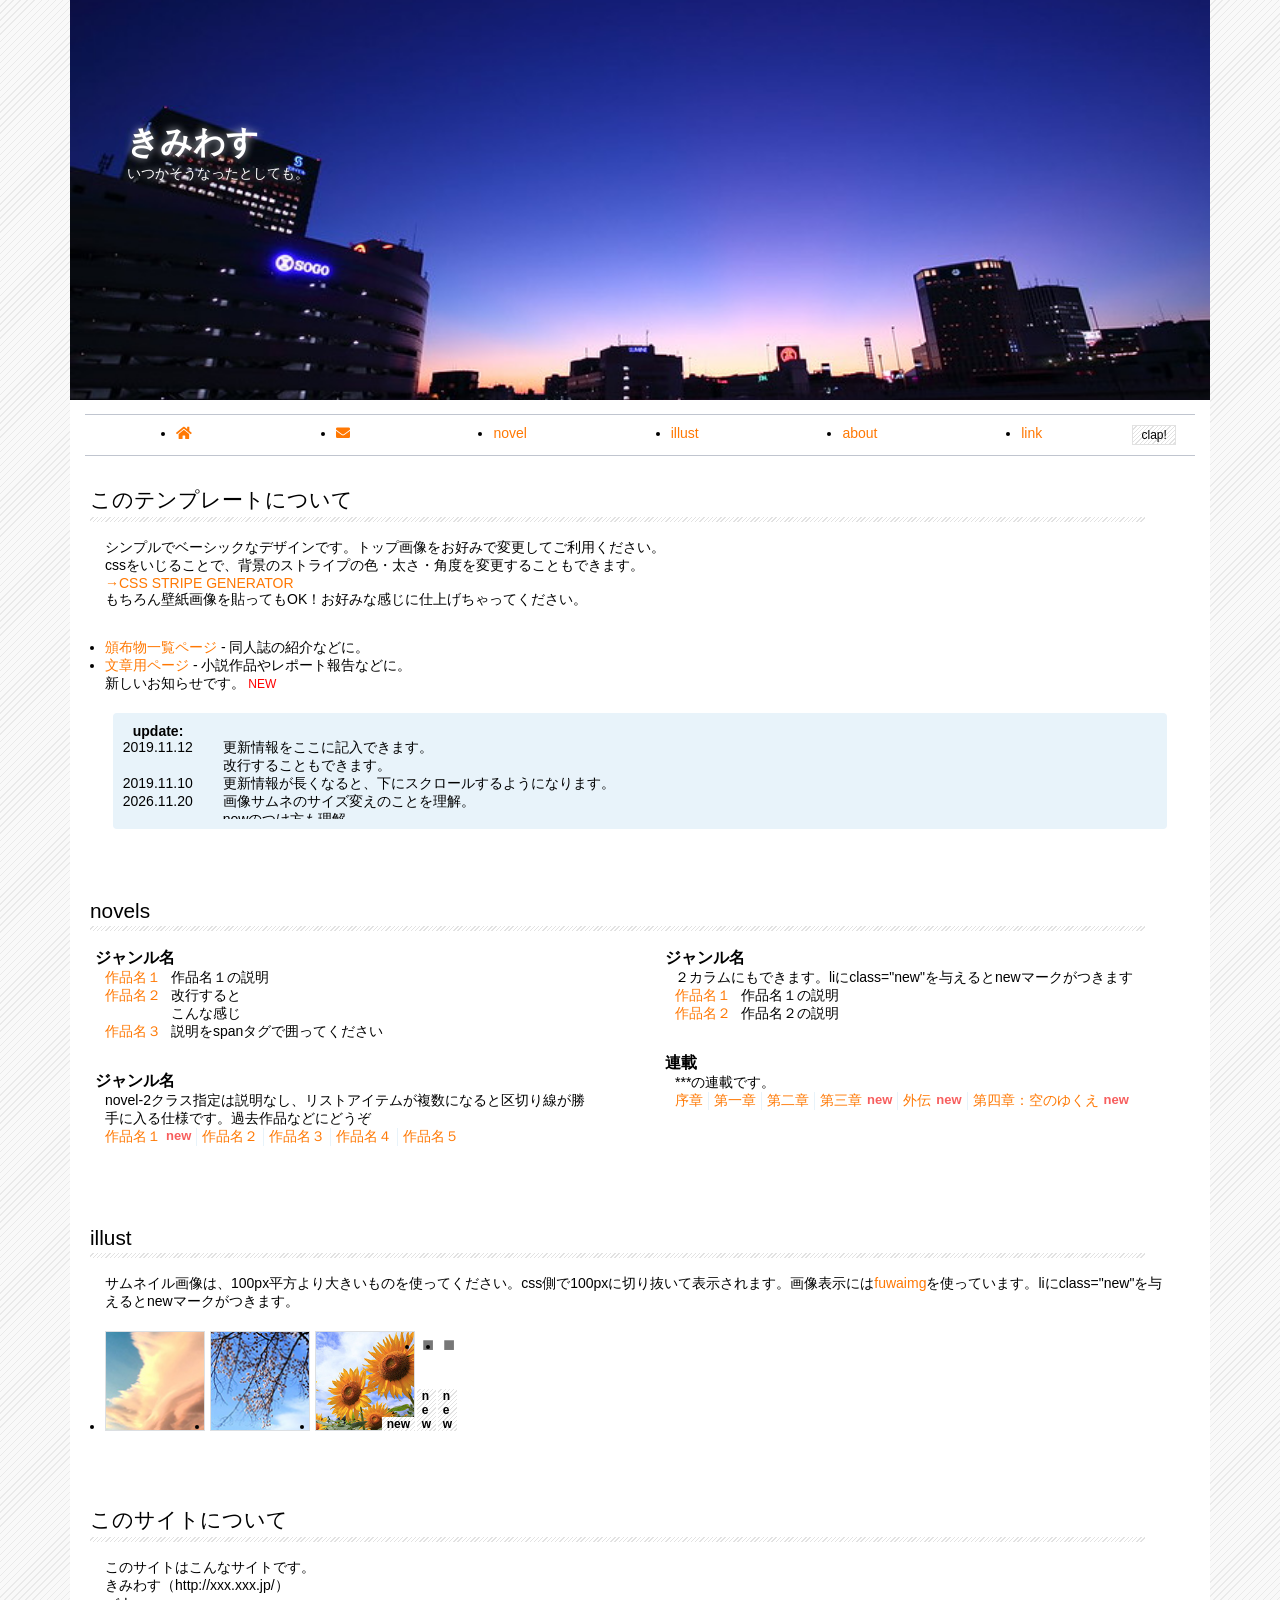
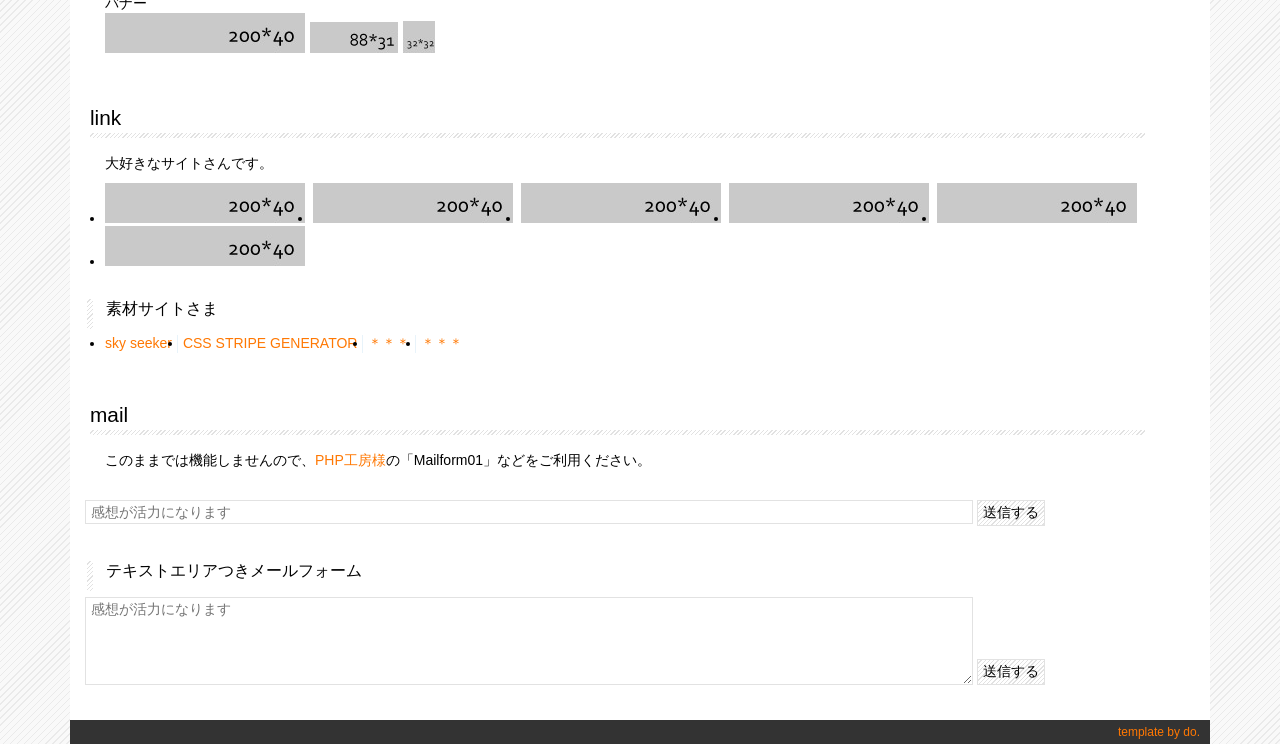
==== commit 39dd6113: "Fix HTML encoding issues in index.html" ====
--- a/index.html
+++ b/index.html
@@ -140,8 +140,8 @@
                 <li><a href="./img/01.jpg" data-fimg="illust" data-fcaption="ここに説明" class="fuwaimg"><img src="./img/01-s.jpg"></a></li>
                 <li><a href="./img/02.jpg" data-fimg="illust" data-fcaption="ここに説明" class="fuwaimg"><img src="./img/02-s.jpg"></a></li>
                 <li class="new"><a href="./img/03.jpg" data-fimg="illust" data-fcaption="テスト説明" class="fuwaimg"><img src="./img/03-s.jpg"></a></li>
-                <li class="textlink"><li class="new"><a href="./img/04.jpg" data-fimg="illust" data-fcaption="テスト説明" class="fuwaimg">■</a></li>
-                 <li class="textlink"><li class="new"><a href="./img/04.jpg" data-fimg="illust" data-fcaption="テスト説明" class="fuwaimg">■</a></li>
+                <li class="textlink new"><a href="./img/04.jpg" data-fimg="illust" data-fcaption="テスト説明" class="fuwaimg">■</a></li>
+                 <li class="textlink new"><a href="./img/04.jpg" data-fimg="illust" data-fcaption="テスト説明" class="fuwaimg">■</a></li>
               </ul>
               </ul>
               </ul>
--- a/css/style.css
+++ b/css/style.css
@@ -1,4 +1,4 @@
-@charset "UTF-8";
+す@charset "UTF-8";
 /* ==========================================
    Template: 空にうたえば（https://do.gt-gt.org/）
    Copyright: 2019 do
@@ -888,3 +888,21 @@
   color: red;
   font-size: 12px;
 }
+/* ■表示用 */
+ul.illust li.textlink {
+  width: auto;
+  height: auto;
+  margin-bottom: 5px;
+  margin-right: 5px;
+}
+
+/* ■のリンク部分 */
+ul.illust li.textlink a.fuwaimg {
+  display: inline-block;
+  width: auto;
+  height: auto;
+  padding: 2px;
+  font-size: 20px;
+  color: #777777;
+  text-decoration: none;
+}
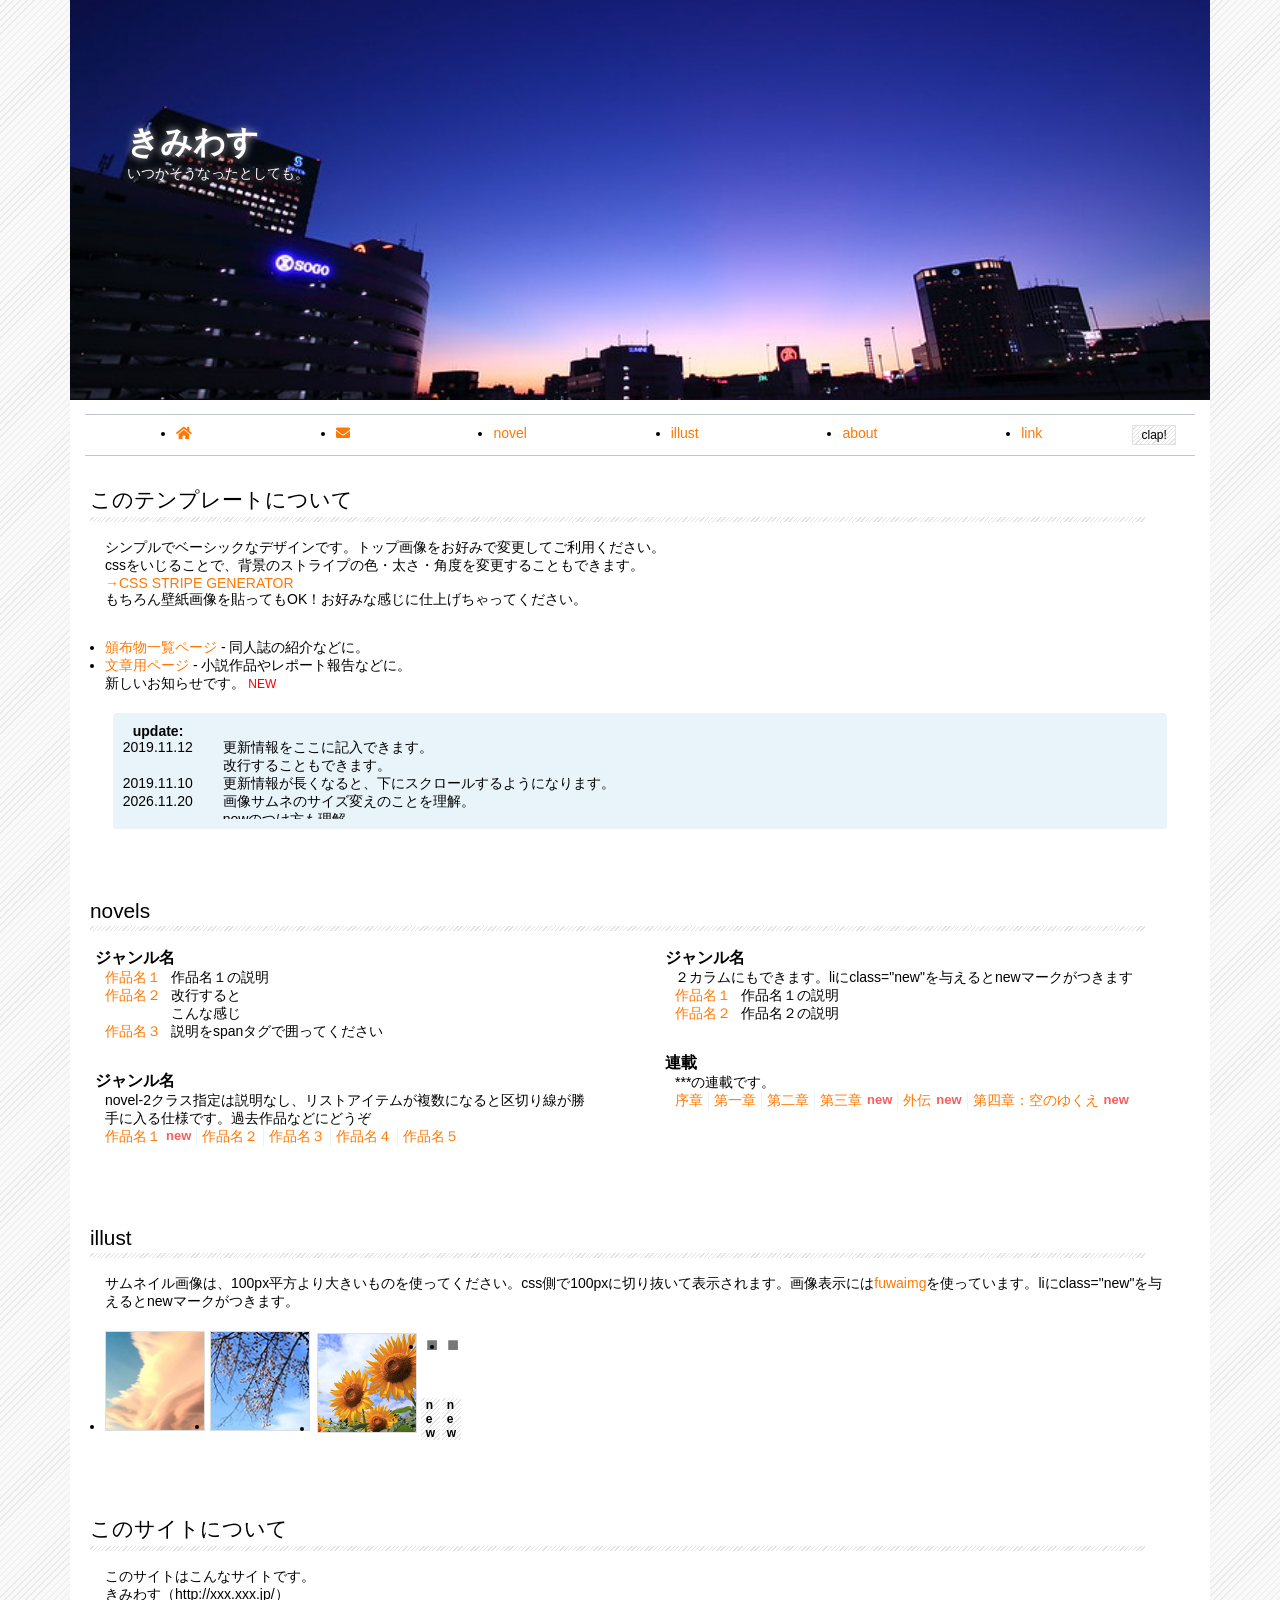
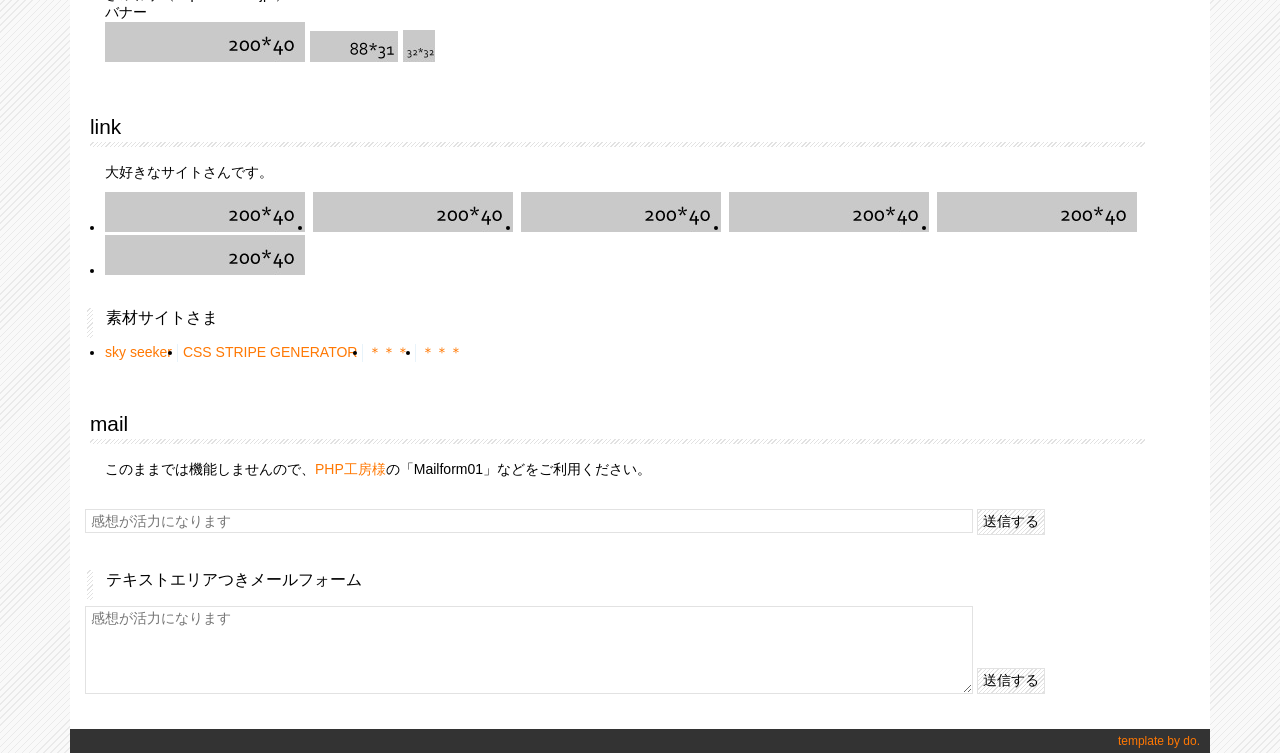
==== commit 088cc448: "Update index.html" ====
--- a/index.html
+++ b/index.html
@@ -139,7 +139,7 @@
               <ul class="illust">
                 <li><a href="./img/01.jpg" data-fimg="illust" data-fcaption="ここに説明" class="fuwaimg"><img src="./img/01-s.jpg"></a></li>
                 <li><a href="./img/02.jpg" data-fimg="illust" data-fcaption="ここに説明" class="fuwaimg"><img src="./img/02-s.jpg"></a></li>
-                <li class="new"><a href="./img/03.jpg" data-fimg="illust" data-fcaption="テスト説明" class="fuwaimg"><img src="./img/03-s.jpg"></a></li>
+                <li class="textlink"><a href="./img/03.jpg" data-fimg="illust" data-fcaption="テスト説明" class="fuwaimg"><img src="./img/03-s.jpg"></a></li>
                 <li class="textlink new"><a href="./img/04.jpg" data-fimg="illust" data-fcaption="テスト説明" class="fuwaimg">■</a></li>
                  <li class="textlink new"><a href="./img/04.jpg" data-fimg="illust" data-fcaption="テスト説明" class="fuwaimg">■</a></li>
               </ul>
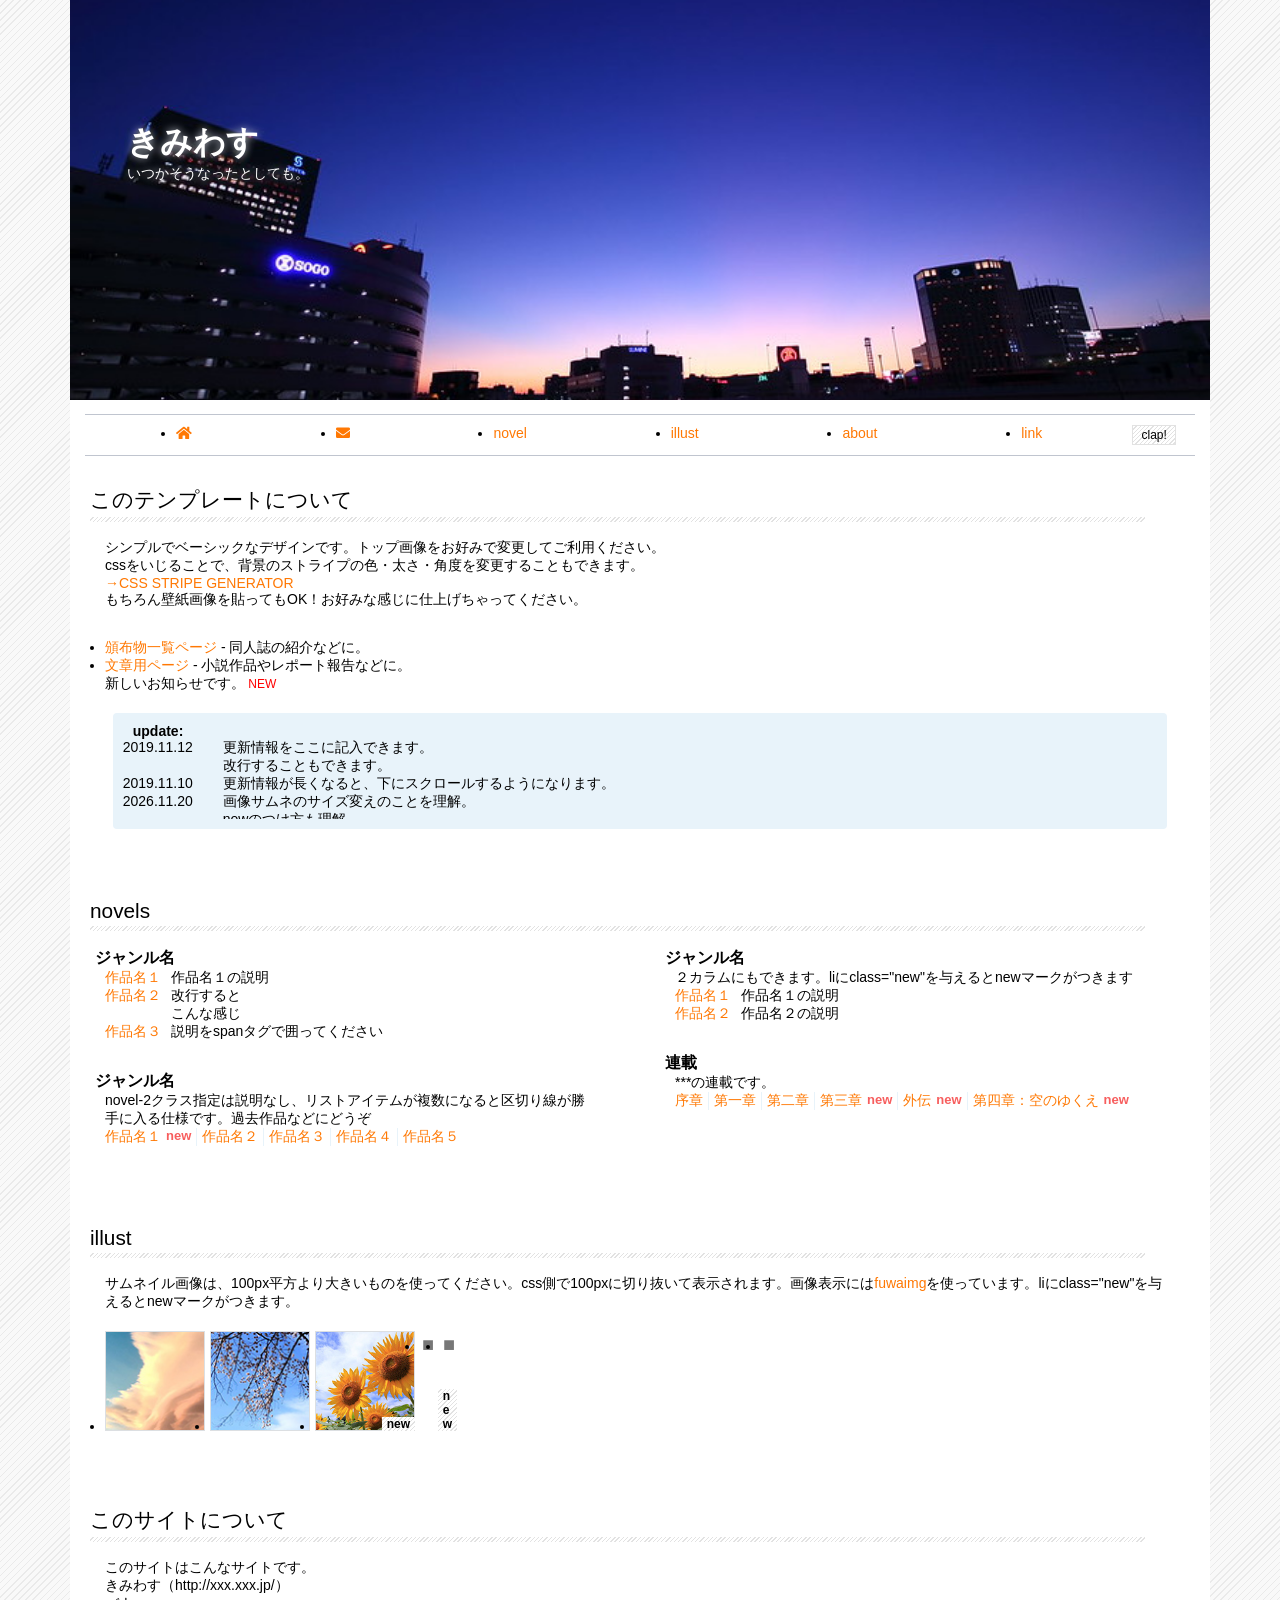
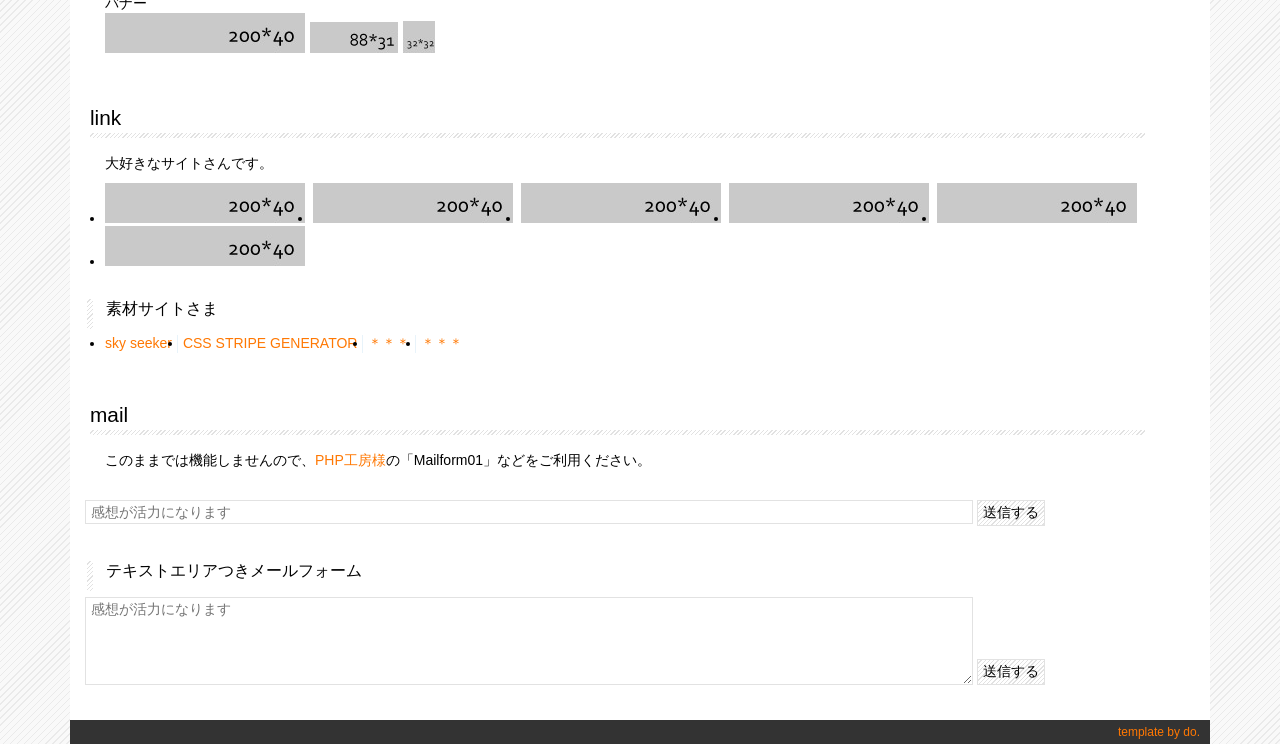
==== commit a594b036: "Update index.html" ====
--- a/index.html
+++ b/index.html
@@ -139,8 +139,8 @@
               <ul class="illust">
                 <li><a href="./img/01.jpg" data-fimg="illust" data-fcaption="ここに説明" class="fuwaimg"><img src="./img/01-s.jpg"></a></li>
                 <li><a href="./img/02.jpg" data-fimg="illust" data-fcaption="ここに説明" class="fuwaimg"><img src="./img/02-s.jpg"></a></li>
-                <li class="textlink"><a href="./img/03.jpg" data-fimg="illust" data-fcaption="テスト説明" class="fuwaimg"><img src="./img/03-s.jpg"></a></li>
-                <li class="textlink new"><a href="./img/04.jpg" data-fimg="illust" data-fcaption="テスト説明" class="fuwaimg">■</a></li>
+                <li class="new"><a href="./img/03.jpg" data-fimg="illust" data-fcaption="テスト説明" class="fuwaimg"><img src="./img/03-s.jpg"></a></li>
+                <li class="textlink"><a href="./img/04.jpg" data-fimg="illust" data-fcaption="テスト説明" class="fuwaimg">■</a></li>
                  <li class="textlink new"><a href="./img/04.jpg" data-fimg="illust" data-fcaption="テスト説明" class="fuwaimg">■</a></li>
               </ul>
               </ul>
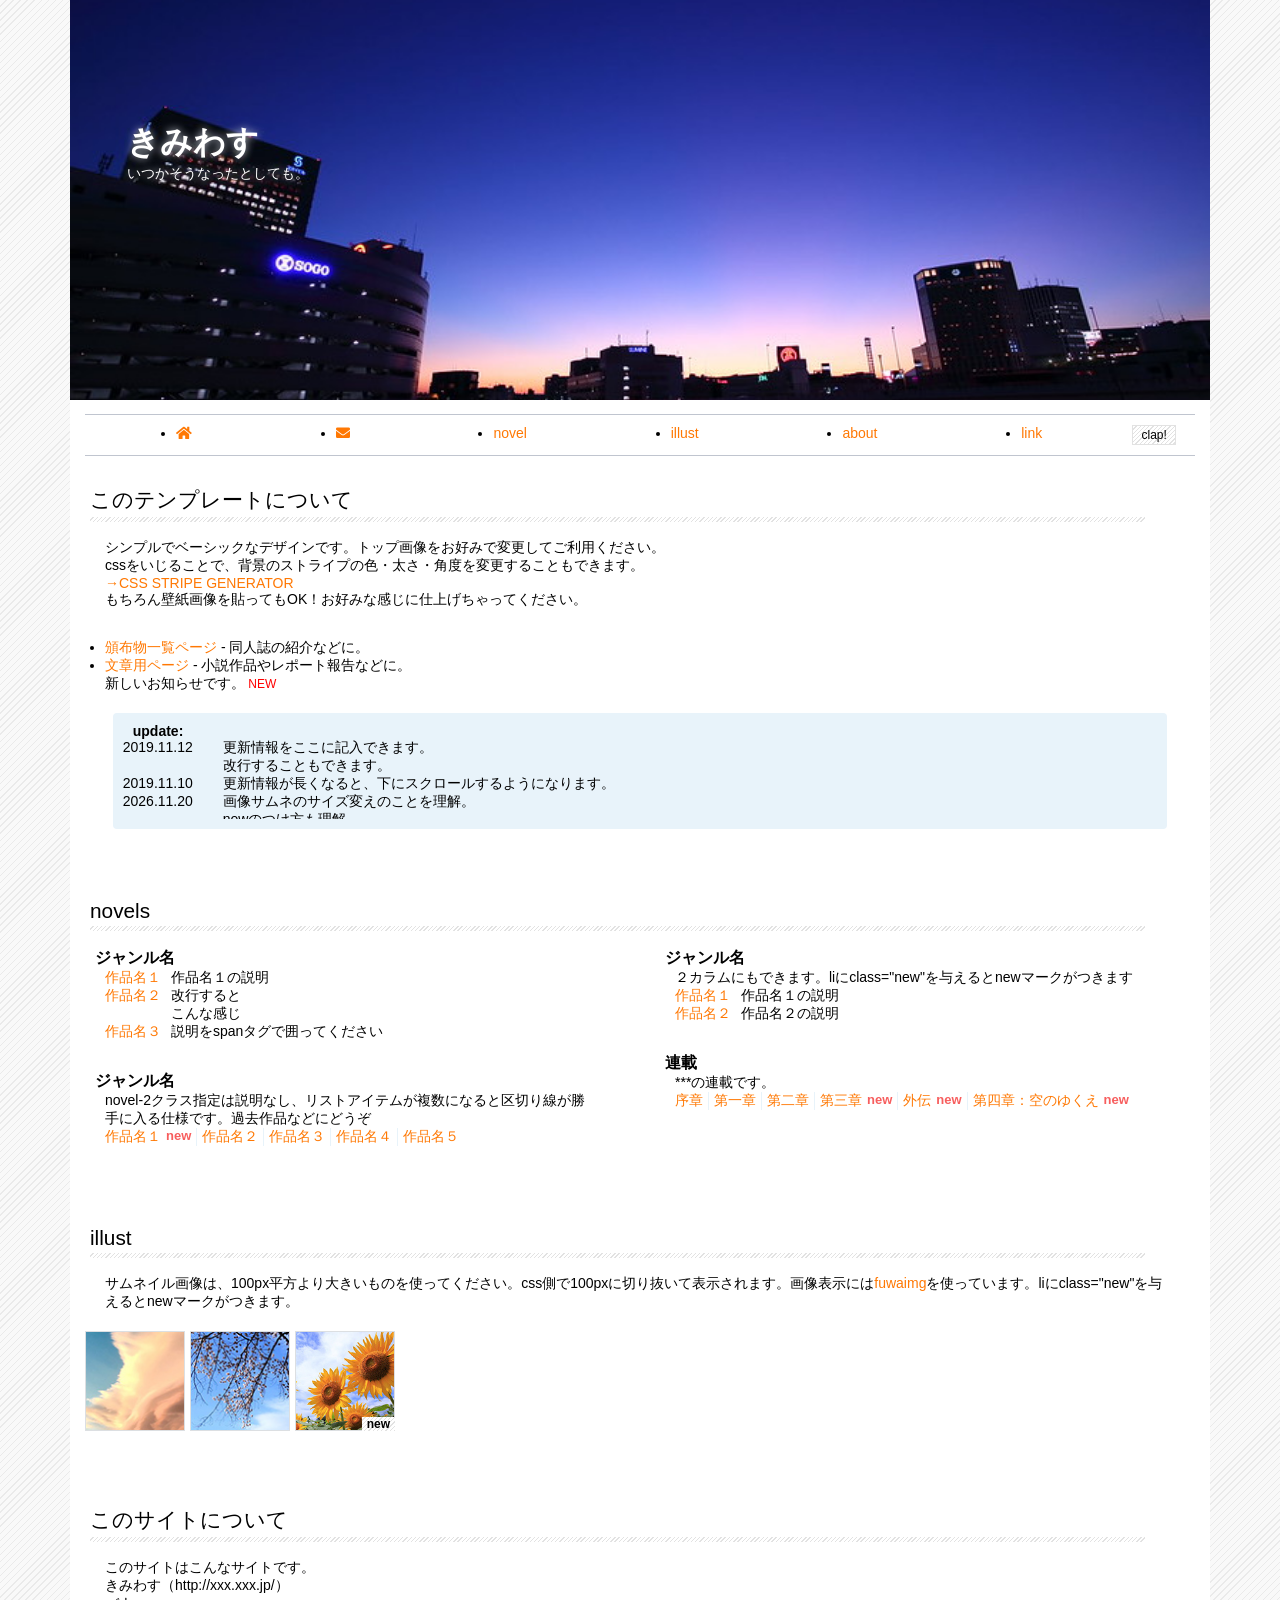
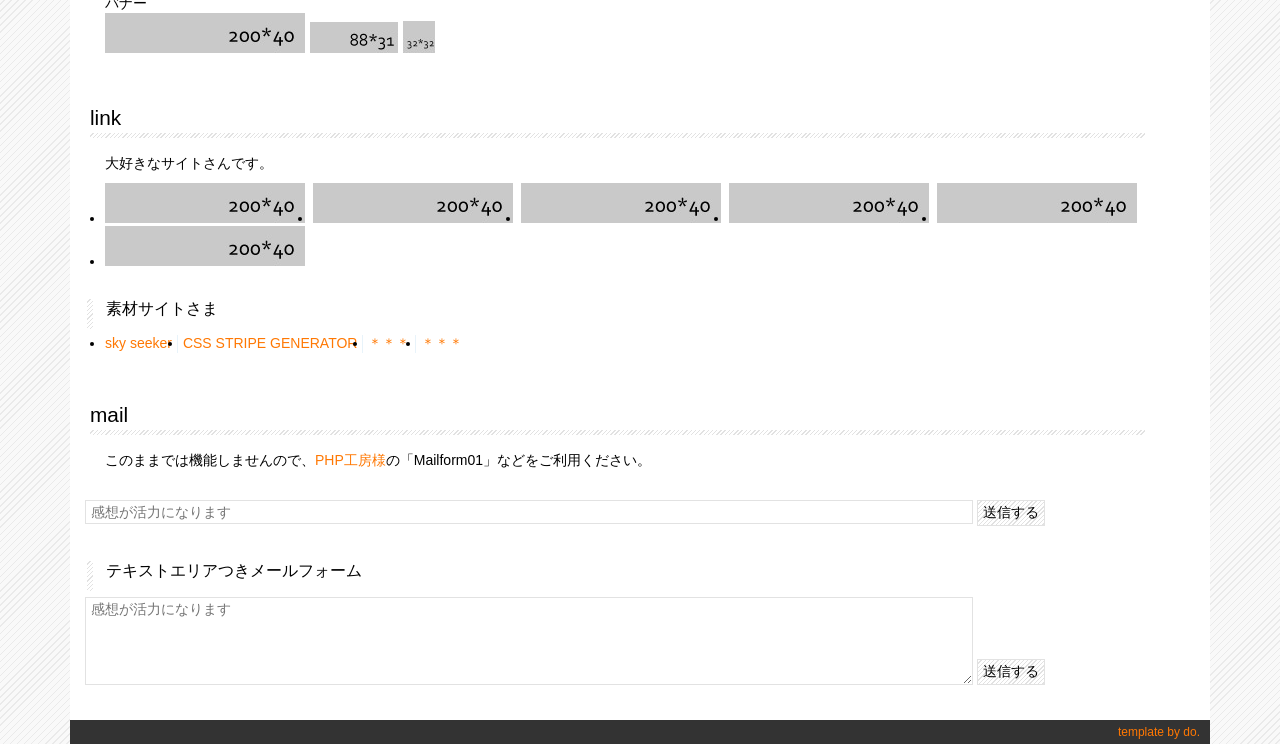
==== commit 206f583f: "Fix HTML formatting and structure" ====
--- a/index.html
+++ b/index.html
@@ -140,10 +140,7 @@
                 <li><a href="./img/01.jpg" data-fimg="illust" data-fcaption="ここに説明" class="fuwaimg"><img src="./img/01-s.jpg"></a></li>
                 <li><a href="./img/02.jpg" data-fimg="illust" data-fcaption="ここに説明" class="fuwaimg"><img src="./img/02-s.jpg"></a></li>
                 <li class="new"><a href="./img/03.jpg" data-fimg="illust" data-fcaption="テスト説明" class="fuwaimg"><img src="./img/03-s.jpg"></a></li>
-                <li class="textlink"><a href="./img/04.jpg" data-fimg="illust" data-fcaption="テスト説明" class="fuwaimg">■</a></li>
-                 <li class="textlink new"><a href="./img/04.jpg" data-fimg="illust" data-fcaption="テスト説明" class="fuwaimg">■</a></li>
-              </ul>
-              </ul>
+                
               </ul>
             </div> <!-- end col-12 -->
 
--- a/css/style.css
+++ b/css/style.css
@@ -888,21 +888,12 @@
   color: red;
   font-size: 12px;
 }
-/* ■表示用 */
-ul.illust li.textlink {
-  width: auto;
-  height: auto;
-  margin-bottom: 5px;
-  margin-right: 5px;
-}
-
-/* ■のリンク部分 */
-ul.illust li.textlink a.fuwaimg {
-  display: inline-block;
-  width: auto;
-  height: auto;
-  padding: 2px;
-  font-size: 20px;
-  color: #777777;
-  text-decoration: none;
-}
+ul.illust {
+  list-style: none;
+  padding-left: 0;
+}
+
+ul.illust li {
+  list-style: none;
+}
+
